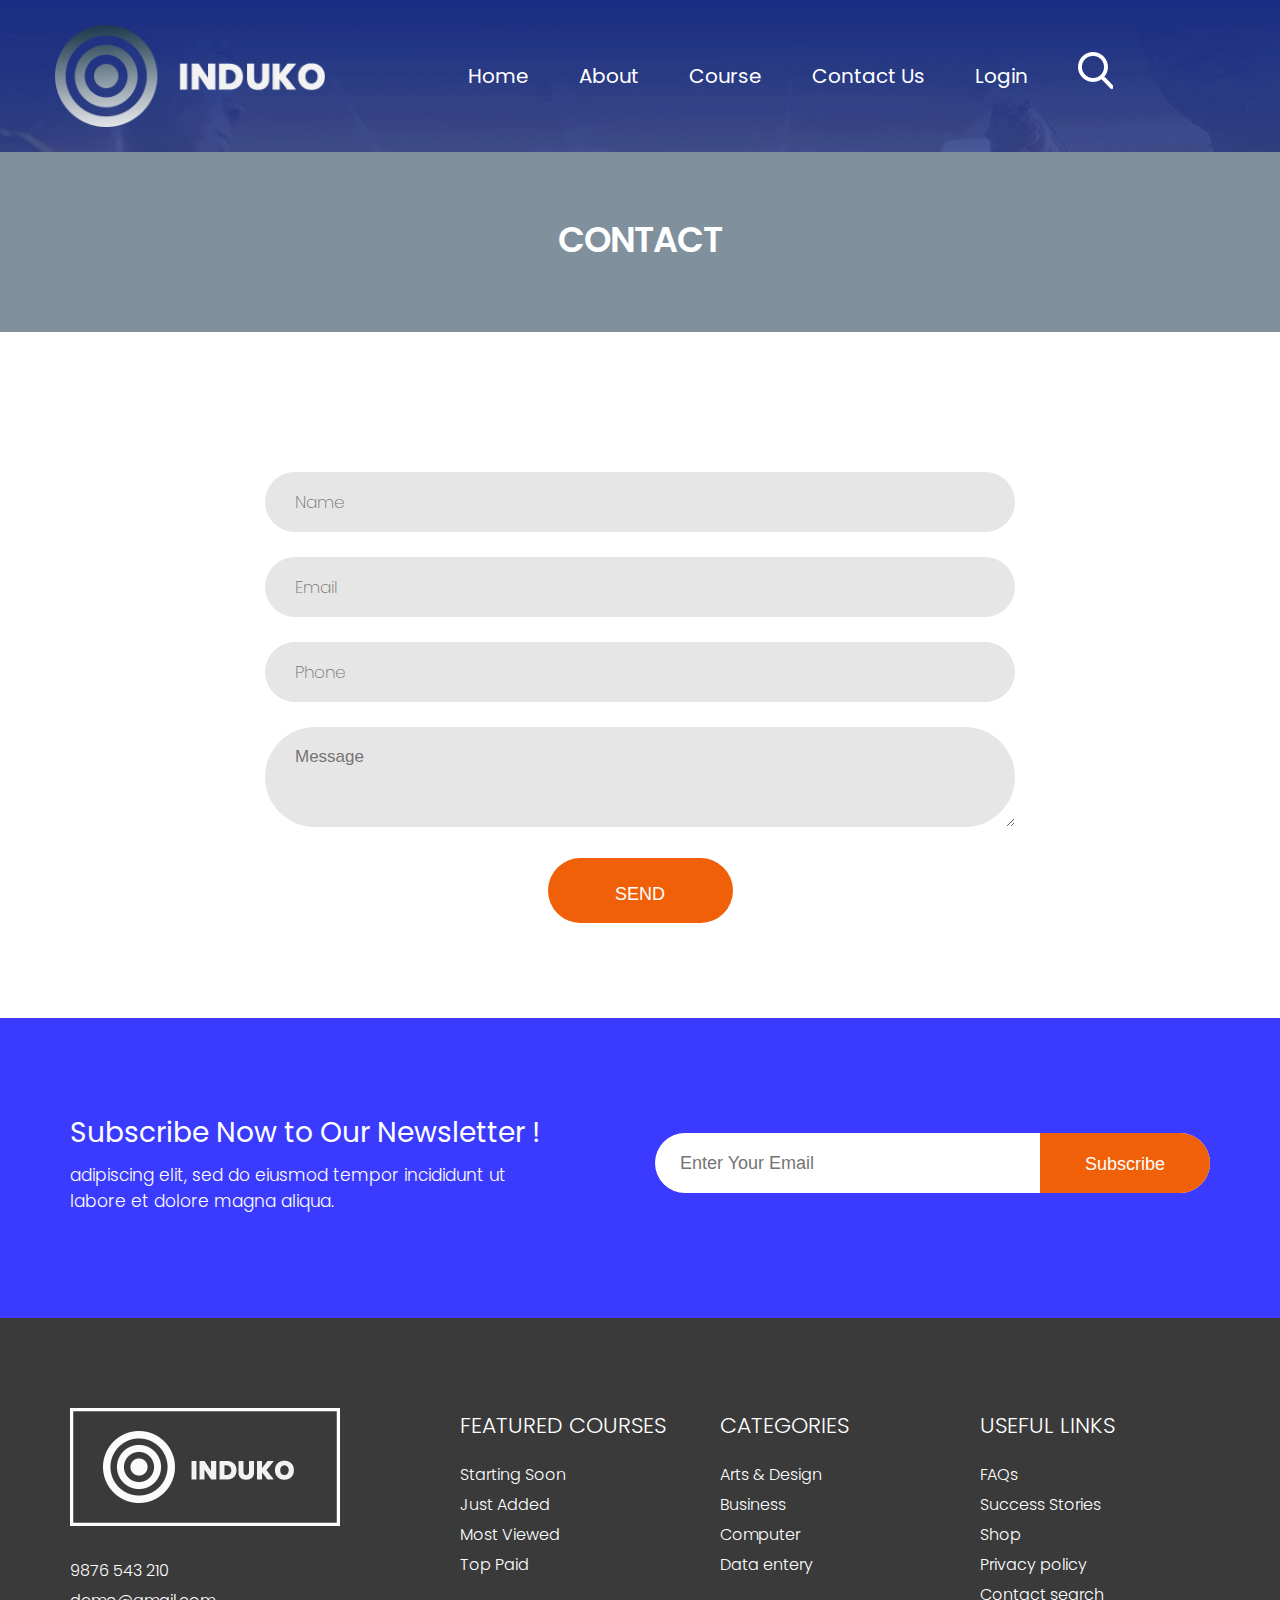
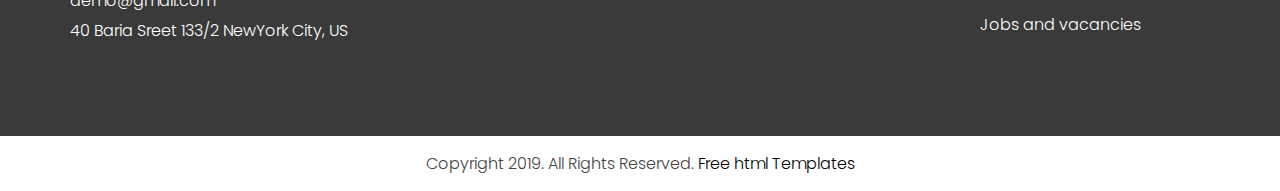
==== contact.html @ 30da967d "Add files via upload" ====
<!DOCTYPE html>
<html lang="en">
   <!-- Basic -->
   <meta charset="utf-8">
   <meta http-equiv="X-UA-Compatible" content="IE=edge">
   <!-- Mobile Metas -->
   <meta name="viewport" content="width=device-width, initial-scale=1, shrink-to-fit=no">
   <!-- Site Metas -->
   <title>Induko</title>
   <meta name="keywords" content="">
   <meta name="description" content="">
   <meta name="author" content="">
   <!-- site icon -->
   <link rel="icon" href="images/fevicon.png" type="image/png" />
   <!-- Bootstrap core CSS -->
   <link href="css/bootstrap.css" rel="stylesheet">
   <!-- FontAwesome Icons core CSS -->
   <link href="css/font-awesome.min.css" rel="stylesheet">
   <!-- Custom animate styles for this template -->
   <link href="css/animate.css" rel="stylesheet">
   <!-- Custom styles for this template -->
   <link href="style.css" rel="stylesheet">
   <!-- Responsive styles for this template -->
   <link href="css/responsive.css" rel="stylesheet">
   <!-- Colors for this template -->
   <link href="css/colors.css" rel="stylesheet">
   <!-- light box gallery -->
   <link href="css/ekko-lightbox.css" rel="stylesheet">
   <!--[if lt IE 9]>
   <script src="https://oss.maxcdn.com/libs/html5shiv/3.7.0/html5shiv.js"></script>
   <script src="https://oss.maxcdn.com/libs/respond.js/1.4.2/respond.min.js"></script>
   <![endif]-->
   </head>
   <body id="inner_page">
      <!-- header -->
      <header class="header">

        <div class="header_top_section">
           <div class="container">
              <div class="row">
               <div class="col-lg-3">
                  <div class="full">
                     <div class="logo">
                        <a href="index.html"><img src="images/logo.png" alt="#" /></a>
                     </div>
                  </div>
               </div>
               <div class="col-lg-9 site_information">
                  <div class="full">
                     <div class="main_menu">
                        <nav class="navbar navbar-inverse navbar-toggleable-md">
                           <button class="navbar-toggler" type="button" data-toggle="collapse" data-target="#cloapediamenu" aria-controls="cloapediamenu" aria-expanded="false" aria-label="Toggle navigation">
                           <span class="float-left">Menu</span>
                           <span class="float-right"><i class="fa fa-bars"></i> <i class="fa fa-close"></i></span>
                           </button>
                           <div class="collapse navbar-collapse justify-content-md-center" id="cloapediamenu">
                              <ul class="navbar-nav">
                                 <li class="nav-item active">
                                    <a class="nav-link" href="index.html">Home</a>
                                 </li>
                                 <li class="nav-item">
                                    <a class="nav-link color-aqua-hover" href="about.html">About</a>
                                 </li>
                                 <li class="nav-item">
                                    <a class="nav-link color-aqua-hover" href="course.html">Course</a>
                                 </li>
                                 <li class="nav-item">
                                    <a class="nav-link color-grey-hover" href="contact.html">Contact Us</a>
                                 </li>
                                 <li class="nav-item">
                                    <a class="nav-link color-grey-hover" href="contact.html">Login</a>
                                 </li>
                              </ul>
                              <ul class="navbar-nav">
                                 <li class="nav-item">
                                    <a class="nav-link" href="#"><img src="images/search_icon.png" alt="#" /></a>
                                 </li>
                              </ul>
                           </div>
                        </nav>
                     </div>
                  </div>
               </div>
            </div>
           </div>
        </div>

      </header>
      <!-- end header -->
      
      <!-- section -->
      <section class="main_full inner_page">
        <div class="container-fluid">
          <div class="row">
             <div class="full">
               <h3>Contact</h3>    
             </div>
          </div>
        </div>
      </section>
      <!-- end section -->
    
    <!-- section -->
     <section class="layout_padding section">
         <div class="container">
           <div class="row">
               <div class="col-md-12">
                  <div class="contact_section margin_top_30">
                     <div class="row">
                        <div class="col-md-8 offset-md-2">
                           <div class="form_cont">
                               <form action="index.html">
                                  <fieldset>
                                     <div class="field">
                                        <input type="text" name="name" placeholder="Name">
                                     </div>
                                     <div class="field">
                                        <input type="email" name="email" placeholder="Email">
                                     </div>
                                     <div class="field">
                                        <input type="text" name="phone" placeholder="Phone">
                                     </div>
                                     <div class="field">
                                        <textarea placeholder="Message"></textarea>
                                     </div>
                                     <div class="field center">
                                       <button>Send</button>
                                  </div></fieldset>
                               </form>
                           </div>
                        </div>
                     </div>
                  </div>
               </div>
            </div>
         </div>
      </section>
      <!-- end section -->
  
      <!-- section -->
      <section class="section blue_pattern_bg" style="background-color: #3b3bff;">
         <div class="container">
            <div class="row">
               <div class="col-md-6">
                  <div class="full">
                     <h4>Subscribe Now to Our Newsletter !</h4>
                     <p>adipiscing elit, sed do eiusmod tempor incididunt ut<br>labore et dolore magna aliqua.</p>
                  </div>
               </div>
               <div class="col-md-6">
                 <div class="form_subribe">
                    <form>
                       <input type="email" name="email" placeholder="Enter Your Email" />
                       <button>Subscribe</button>
                    </form>
                 </div>
               </div>
            </div>
         </div>
      </section>
      <!-- end section -->
     
      <!-- footer -->
      <footer class="footer layout_padding">
         <div class="container">
            <div class="row">

               <div class="col-md-4 col-sm-12">
                  <a href="index.html"><img class="img-responsive" src="images/logo_footer.png" alt="#" /></a>
                  <div class="footer_link_heading">
                     <div class="footer_menu margin_top_30">
                     <ul>
                        <li><a href="tel:9876543210">9876 543 210</a></li>
                        <li><a href="#">demo@gmail.com</a></li>
                        <li><a href="#">40 Baria Sreet 133/2 NewYork City, US</a></li>
                     </ul>
                  </div>
                  </div>
               </div>
               
               <div class="col-md-8">
                 <div class="row">
                    <div class="col-md-4 col-sm-12">
                  <div class="footer_link_heading">
                     <h3>FEATURED COURSES</h3>
                  </div>
                  <div class="footer_menu">
                     <ul>
                        <li><a href="#">Starting Soon</a></li>
                        <li><a href="#">Just Added</a></li>
                        <li><a href="#">Most Viewed</a></li>
                        <li><a href="#">Top Paid</a></li>
                     </ul>
                  </div>
               </div>

               <div class="col-md-4 col-sm-12">
                  <div class="footer_link_heading">
                     <h3>CATEGORIES</h3>
                  </div>
                  <div class="footer_menu">
                    <ul>
                       <li><a href="#">Arts & Design</a></li>
                       <li><a href="#">Business</a></li>
                       <li><a href="#">Computer</a></li>
                       <li><a href="#">Data entery</a></li>
                    </ul>
                  </div>
               </div>
               
               <div class="col-md-4 col-sm-12">
                  <div class="footer_link_heading">
                     <h3>USEFUL LINKS</h3>
                  </div>
                  <div class="footer_menu">
                    <ul>
                       <li><a href="#">FAQs</a></li>
                       <li><a href="#">Success Stories</a></li>
                       <li><a href="#">Shop</a></li>
                       <li><a href="#">Privacy policy</a></li>
                       <li><a href="#">Contact search</a></li>
                       <li><a href="#">Jobs and vacancies</a></li>
                    </ul>
                  </div>
               </div>
                 </div>
               </div>
               
            </div>
         </div>
      </footer>
      <div class="cpy">
        <div class="container">
           <div class="row">
             <div class="col-md-12">
               <p>Copyright 2019. All Rights Reserved.<a href="https://html.design/"> Free html Templates</a></p>
             </div>
           </div>
        </div>
      </div>
      <!-- end footer -->
      <!-- Core JavaScript
         ================================================== -->
      <script src="js/jquery.min.js"></script>
      <script src="js/tether.min.js"></script>
      <script src="js/bootstrap.min.js"></script>
      <script src="js/parallax.js"></script>
      <script src="js/animate.js"></script>
      <script src="js/ekko-lightbox.js"></script>
      <script src="js/custom.js"></script>
   </body>
</html>
---- style.css ----
/*-------------------------------------------------------------------
    File Name: style.css
-------------------------------------------------------------------*/

/*-------------------------------------------------------------------
    1.import file
-------------------------------------------------------------------*/

@import url('https://fonts.googleapis.com/css?family=Poppins:100,100i,200,200i,300,300i,400,400i,500,500i,600,600i,700,700i,800,800i,900,900i');
@import url('https://fonts.googleapis.com/css?family=Raleway:100,100i,200,200i,300,300i,400,400i,500,500i,600,600i,700,700i,800,800i,900,900i');

/*-------------------------------------------------------------------
    2.basic
-------------------------------------------------------------------*/

body {
    font-size: 14px;
    line-height: normal;
    background-color: #fff;
}

body {
    overflow-x: hidden;
}

* {
    margin: 0;
    padding: 0;
    box-sizing: border-box;
}

h1,
h2,
h3,
h4,
h5,
body,
p {
    font-family: 'Poppins', sans-serif;
}

h1,
h2,
h3,
h4,
h5,
h6 {
    font-weight: 700;
    color: #111428;
}

h1:hover a,
h2:hover a,
h3:hover a,
h4:hover a,
h5:hover a,
h6:hover a {
    color: #121212 !important;
}

h1 {
    font-size: 32px;
    line-height: 40px;
    margin-bottom: 23px
}

h2 {
    font-size: 50px;
    line-height: 55px;
    margin-bottom: 20px;
    color: #030101;
    font-weight: 700;
}

h3 {
    font-size: 35px;
    line-height: normal;
    margin-bottom: 17px;
    font-weight: 600;
    color: #111428;
    letter-spacing: -1px;
    line-height: 35px;
}

h4 {
    font-size: 19px;
    line-height: 29px;
    margin-bottom: 14px
}

h5 {
    font-size: 17px;
    line-height: 25px;
    margin-bottom: 11px
}

h6 {
    font-size: 16px;
    line-height: 24px;
    margin-bottom: 11px
}

a {
    color: #121212;
}

body,
p {
    color: #9f9f9f;
}

p {
    margin-bottom: 30px;
    font-size: 17px;
    line-height: normal;
    color: #444;
    font-weight: 300;
}

p.large {
    margin-bottom: 30px;
    font-size: 17px;
    line-height: 28px;
    color: #252626;
    font-weight: 300;
    margin-top: 5px;
}

ol,
ul {
    list-style: none;
    margin: 0;
}

a {
    text-decoration: none !important;
    color: #000;
}

.white_fonts p,
.white_fonts h1,
.white_fonts h2,
.white_fonts h3,
.white_fonts h4,
.white_fonts h5,
.white_fonts h6,
.white_fonts ul,
.white_fonts ul li,
.white_fonts ul li a,
.white_fonts ul i,
.white_fonts .post_info i,
.white_fonts div,
.white_fonts a.read_morem,
.white_fonts small {
    color: #fff !important;
}

.blockquote {
    border: 1px solid #e2e2e2 !important;
    background: #fff none repeat scroll 0 0;
    font-size: 1.1rem;
    font-style: italic;
    margin-bottom: 1.5rem;
    border-radius: 0 !important;
    padding: 2rem;
}

.check li:before {
    content: "\f06c";
    font-family: "FontAwesome";
    font-size: 16px;
    left: 0;
    padding-right: 8px;
    position: relative;
    top: 2px;
}

.check li {
    list-style: none;
    margin-bottom: 0.5rem;
}

.check li:last-child {
    margin-bottom: 0;
}

.check {
    margin-left: 0;
    padding-left: 0;
    margin: 0;
}


hr.invis {
    border: 0;
    margin: 2rem 0;
}

.margin_top_0 {
    margin-top: 0 !important;
}

.margin_top_10 {
    margin-top: 10px;
}

.margin_top_20 {
    margin-top: 20px;
}

.margin_top_30 {
    margin-top: 30px !important;
}

.margin_top_40 {
    margin-top: 40px;
}

.margin_top_50 {
    margin-top: 50px !important;
}

.margin_top_60 {
    margin-top: 60px;
}

.margin_top_70 {
    margin-top: 70px;
}

.margin_top_80 {
    margin-top: 80px;
}

.margin_top_90 {
    margin-top: 90px;
}

.margin_top_100 {
    margin-top: 100px;
}

.margin_bottom_0 {
    margin-bottom: 0 !important;
}

.margin_bottom_10 {
    margin-bottom: 10px;
}

.margin_bottom_20 {
    margin-bottom: 20px;
}

.margin_bottom_30 {
    margin-bottom: 30px;
}

.margin_bottom_40 {
    margin-bottom: 40px;
}

.margin_bottom_50 {
    margin-bottom: 50px;
}

.margin_bottom_60 {
    margin-bottom: 60px;
}

.margin_bottom_70 {
    margin-bottom: 70px;
}

.margin_bottom_80 {
    margin-bottom: 80px;
}

.margin_bottom_90 {
    margin-bottom: 90px;
}

.margin_bottom_100 {
    margin-bottom: 100px;
}

.span1,
.span2,
.span3,
.span4,
.span5,
.span6,
.span7,
.span8,
.span9,
.span10 {
    padding: 0 15px;
    float: left;
    min-height: 25px;
}

.border_radius_0 {
    border-radius: 0 !important;
}

.span1 {
    width: 10%;
}

.span2 {
    width: 20%;
}

.span3 {
    width: 30%;
}

.span4 {
    width: 40%;
}

.span5 {
    width: 50%;
}

.span6 {
    width: 60%;
}

.span7 {
    width: 70%;
}

.span8 {
    width: 80%;
}

.span9 {
    width: 90%;
}

.span10 {
    width: 100%;
}

.center {
    justify-content: center;
    display: flex;
}

.full {
    width: 100%;
    float: left;
}

.only_md_display {
    display: none;
}

.cpy p {
    margin: 0;
}

.cpy p {
    margin: 15px 0;
    text-align: center;
    font-size: 16px;
    font-weight: 300;
}

.margin_bottom_0 {
    margin-bottom: 0 !important; 
}

a:focus, a:hover {
    color: #06389e;
    text-decoration: underline;
}

button {
    cursor: pointer;
}

button.navbar-toggler .fa-close {
    display: none;
}

button.navbar-toggler[aria-expanded="false"] .fa-bars {
    display: block;
}

button.navbar-toggler[aria-expanded="true"] .fa-close {
    display: block;
}

button.navbar-toggler[aria-expanded="true"] .fa-bars {
    display: none;
}

.footer_menu ul li {
    font-size: 16px;
    line-height: 30px;
}

.footer_menu ul li a {
    color: #fff;
    font-weight: 300;
}

.field input {
    width: 100%;
    margin-top: 10px;
    border: none;
    min-height: 45px;
    padding: 0 20px;
    line-height: 45px;
    font-size: 15px;
    font-family: 'Poppins', sans-serif;
}

.form_cont form {
    width: 100%;
}

.form_cont form input {
    width: 100%;
    border-radius: 200px;
    height: 60px;
    padding: 10px 30px;
    background: #e7e6e6;
    font-size: 17px;
    color: #929292;
    font-weight: 200;
    border: none;
    margin: 20px 0 0 0;
}

.form_cont form textarea {
    width: 100%;
    border-radius: 200px;
    height: 100px;
    padding: 20px 30px;
    background: #e7e6e6;
    font-size: 17px;
    color: #929292;
    border: none;
    font-weight: 200;
    margin: 20px 0 0 0;
}

.form_cont button {
    width: 185px;
    background: #f06008;
    border: none;
    color: #fff;
    height: 65px;
    font-size: 18px;
    font-weight: 300;
    border-radius: 100px;
    line-height: 72px;
    text-transform: uppercase;
    margin-top: 20px;
}

.padding_bottom_0 {
    padding-bottom: 0 !important;
}

.padding-left_0 {
    padding-left: 0;
}

.blog_detail h3 {
    text-transform: none;
    font-weight: 500;
    line-height: 32px;
    margin-bottom: 20px;
    text-align: justify;
}

.form_contact_main .field {
    width: 50%;
    float: left;
    padding: 0 5px;
}

.half_grey_section {
    background: #252525;
}

.br_single_blog_2 {
    float: left;
    width: 100%;
    margin: 15px 0;
}

.br_single_blog_2 hr {
    border-top: 2px dotted #d3d3d3;
    margin-top: 25px;
    margin-bottom: 25px;
}

.layout_padding_grey_half {
    padding: 80px 105px 80px 90px;
    text-align: center;
}

.layout_padding {
    padding: 90px 0;
}

.width_50 {
    width: 50%;
}

.ekko-lightbox-nav-overlay a {
    opacity: 1 !important;
}

.ekko-lightbox .modal-content {
    box-shadow: none !important;
    border: solid #fff 4px;
}

.modal-backdrop.show {
    opacity: 0.7;
}

.text_align_center {
    text-align: center;
}

.field {
    float: left;
    width: 100%;
    margin-bottom: 5px;
}

.field label {
    float: left;
    width: 36%;
    font-size: 14px;
    font-weight: 500;
    color: #000000;
    margin: 0;
    min-height: 40px;
    line-height: 40px;
}

.custom_field {
    float: right;
    width: 64%;
    background: #f8f8f8;
    border: solid #e1e1e1 1px;
    min-height: 40px;
    border-radius: 5px;
    color: #000;
    font-size: 14px;
    padding: 5px 15px;
}

.field label {
    float: left;
    width: 36%;
    font-size: 14px;
    font-weight: 500;
    color: #000000;
    margin: 0;
    min-height: 40px;
    line-height: 40px;
}

.form_full label {
    width: 100%;
}

form#commant_form div.field textarea.custom_field {
    margin-bottom: 10px;
}

.form_full textarea {
    min-height: 100px;
    width: 100%;
}

.border-radius_0 {
    border-radius: 0 !important;
}

.form_full input,
.form_full select {
    width: 100%;
    height: 50px;
}

.main_full.inner_page {
    background: #80909c;
    text-align: center;
    min-height: 180px;
}

.main_full.inner_page h3 {
    color: #fff;
    margin: 0;
    font-weight: 600;
    text-transform: uppercase;
    line-height: 175px;
    text-align: center;
}

.small_heading.main-heading {
    margin-bottom: 20px;
    width: 100%;
}

.small_heading.main-heading h2 {
    font-size: 20px;
    margin-bottom: 5px;
    font-weight: 600;
}

.main-heading::after {
    width: 30px;
    height: 4px;
    background: #feb61a;
    content: "";
    margin: 0;
    display: block;
    position: relative;
}

.slide_cont {
    position:
     absolute;
    top: 415px;
    width: 100%;
}

.product_section {
    position: relative;
    z-index: 1;
}

.slider_banner img {
    width: 100%;
}

.slider_banner {
    position: relative;
    text-align: center;
}

.slide_cont {
    position: absolute;
    top: 415px;
}

.slide_cont h3 {
    color: #fff;
    font-size: 70px;
    letter-spacing: -2px;
    margin: 0 0 60px 0;
    font-weight: 700;
}

.slider_cont_inner {

    width: 1085px;
    text-align: center;
    margin: 0 auto;

}

.slider_cont_inner p {

    color: #fff;
    font-size: 21px;

}

.time_table ul li {
    font-size: 21px;
    color: #000;
    float: left;
}

.time_table {
    background: rgba(255,255,255,.85);
    margin-top: 110px;
    min-height: 560px;
    padding: 30px;
}

.blue_bt {
    width: 265px;
    height: 65px;
    background: #0e24cb;
    color: #fff;
    text-align: center;
    line-height: 65px;
    font-size: 20px;
    font-weight: 400;
    margin: 45px auto 0;
    display: flex;
    justify-content: center;
}

.blue_bt:hover,
.blue_bt:focus {
   background: #111;
   color: #fff;
   transition: ease all 0.5s;
}

.cours + h3 {
    margin-top: 30px;
    font-size: 28px;
}

.cours img {
    max-width: 100%;
}

.cours_timging_bg {
    min-height: 480px;
    width: 100%;
    margin-top: 50px;
}

.theme_color_text {
    color: #06389e;
}

.testimonial h3 {
    font-size: 40px;
    font-weight: 400;
    margin-top: 30px;
}

.testimonial h3 small {
    font-size: 22px;
    font-weight: 400;
    line-height: normal;
}

.testimonial h4 {
    font-size: 30px;
    font-weight: 500;
    margin-bottom: 20px;
}

body#inner_page header.header {
    background-image: url('images/slider_img.png');
    background-size: 100% auto;
    position: relative;
}

.blue_pattern_bg {
    background-image: url('images/blue_bg.png');
    background-attachment: fixed;
    background-position: center center;
    min-height: 300px;
    padding: 100px 0 0;
}

.blue_pattern_bg h4 {
    color: #fff;
    font-size: 28px;
    font-weight: 400;
    margin-bottom: 15px;
}

.blue_pattern_bg p {
    margin: 0 !important;
    color: #fff;
}

.form_subribe input {
    width: 100%;
    background: #fff;
    border: none;
    height: 60px;
    padding: 0 170px 0 25px;
    font-size: 18px;
    line-height: 60px;
}

form {
    position: relative;
}

.form_subribe button {
    background: #f06008;
    border: none;
    color: #fff;
    float: right;
    position: absolute;
    right: 0;
    top: 0;
    width: 170px;
    height: 60px;
    font-size: 18px;
    font-weight: 400;
    line-height: 62px;
}

.form_subribe {
    border-radius: 75px;
    overflow: hidden;
    margin-top: 15px;
}

.footer {
    background: #3a3a3a;
}

.footer_link_heading h3 {
    color: #fff;
    font-size: 22px;
    font-weight: 300;
    letter-spacing: 0;
}

.footer_menu ul {
    list-style: none;
}


/**---- Style the tab ----**/

.tab-details {
    float: right;
    padding: 2rem 0;
    width: 80%;
    background-color: #ffffff;
}

.tab-details .blog-meta h4 {
    font-size: 14px;
    margin: 0;
    padding: 0.5rem 0 0;
    line-height: 1.4;
}

div.tab {
    float: left;
    padding: 2rem 0;
    width: 20%;
    position: static;
    height: 100%;
    background-color: #121212;
}

div.tab button {
    display: block;
    background-color: inherit;
    color: black;
    padding: 0.9rem 1rem 0.7rem;
    width: 100%;
    border: 0;
    outline: none;
    text-align: right;
    cursor: pointer;
    -webkit-transition: all .3s ease-in-out;
    -moz-transition: all .3s ease-in-out;
    -ms-transition: all .3s ease-in-out;
    -o-transition: all .3s ease-in-out;
    transition: all .3s ease-in-out;
    font-size: 14px;
    font-weight: 400;
    border-bottom: 0 solid #303030;
    line-height: 1;
    text-transform: capitalize;
}

div.tab button:hover,
div.tab button.active {
    background-color: #ffffff;
    border-right: 0 solid #303030;
    border-bottom: 0 solid #303030;
    border-left: 0 solid #303030;
}

div.tab button:hover {
    border-top: 0;
}

.tabcontent {
    padding: 0 2rem;
    display: none;
}

.tabcontent.active {
    display: block;
}


/* Style the topbar-section */

.topsocial .fa {
    margin-right: 0.5rem;
    font-size: 15px;
}

.topbar-section {
    display: block;
    position: relative;
    background-color: #1d1d1d;
    padding: 0.8rem 2rem;
    font-size: 14px;
}

.blog-list-widget .w-100,
.footer,
.header .dropdown-item,
.header .dropdown-item:hover,
.header .dropdown-item:focus,
div.tab button,
.topbar-section,
.topbar-section a {
    color: rgba(255, 255, 255, 1) !important;
}

div.tab button:hover,
div.tab button.active,
.topbar-section a:focus,
.topbar-section a:hover {
    color: rgba(255, 255, 255, 1) !important;
}

.topbar-section .list-inline {
    margin: 0;
    padding: 0;
}

.topbar-section .tooltip-inner {
    margin-top: 10px !important;
}

.topbar-section .list-inline-item {
    padding: 0 0 0 0.5rem !important;
}

.custom-select {
    border: 1px solid #e2e2e2;
    border-radius: 0;
    color: #464a4c;
    display: inline-block;
    font-size: 12px;
    font-weight: lighter;
    line-height: 1.25;
    max-width: 100%;
    min-height: 45px;
    outline: medium none;
    width: 100%;
}

.table-bordered thead td,
.table-bordered thead th {
    border: 0 none;
}

.page-title {
    position: relative;
    padding: 3rem 0 3rem;
}

.page-title h1 {
    font-size: 34px;
    margin-bottom: 0;
    font-weight: bold;
}

.page-title p {
    font-size: 18px;
    margin-bottom: 0;
    padding-bottom: 0;
}

.breadcrumb-item {
    display: inline;
    text-transform: uppercase;
    letter-spacing: 1px;
    font-size: 11px;
    float: none;
}

.breadcrumb {
    margin-top: 1.6em;
    background-color: transparent;
    border-radius: 0;
    list-style: outside none none;
    margin-bottom: 0;
    padding: 0;
}

.withoutdesc .breadcrumb {
    margin-top: 0;
    line-height: 1;
}

.withbg {
    background: rgba(0, 0, 0, 0) url("images/slider_bg.png") no-repeat scroll center bottom;
    height: 245px;
    position: absolute;
    top: 30px;
    width: 100%;
    left: 0;
    right: 0;
    text-align: center;
    margin: auto;
}

select.form-control:not([size]):not([multiple]) {
    color: #767676;
}

.form-control::-webkit-input-placeholder {
    color: #767676;
    opacity: 1;
}

.form-control::-moz-placeholder {
    color: #767676;
    opacity: 1;
}

.form-control:-ms-input-placeholder {
    color: #767676;
    opacity: 1;
}

.form-control::placeholder {
    color: #767676;
    opacity: 1;
}

a {
    text-decoration: none !important
}

.entry {
    position: relative;
}

.entry:hover .magnifier {
    top: 0;
}

.magnifier {
    position: absolute;
    top: 500px;
    left: 0;
    bottom: 0;
    right: 0;
    opacity: 0;
    -webkit-transition: all .3s ease-in-out;
    -moz-transition: all .3s ease-in-out;
    -ms-transition: all .3s ease-in-out;
    -o-transition: all .3s ease-in-out;
    transition: all .3s ease-in-out;
    -webkit-transform: scale(1);
    -moz-transform: scale(1);
    -ms-transform: scale(1);
    -o-transform: scale(1);
    transform: scale(1);
}

.pager p {
    color: #222222;
    padding-bottom: 0;
    margin-bottom: 0;
}

.pager a,
.magni-like a {
    color: #999999;
}

.magni-desc h4 {
    color: #ffffff;
    text-transform: capitalize;
    font-size: 21px;
    padding-bottom: 5px;
    margin-bottom: 0;
}

.magni-desc a {
    color: #ffffff;
}

.magni-desc small {
    opacity: 1;
    color: #ffffff;
    font-size: 12px;
    text-transform: uppercase;
}

.magni-desc {
    position: absolute;
    bottom: 20%;
    margin: -25px auto;
    text-align: center;
    left: 0;
    right: 0;
}

.with-desc .magnifier {
    left: 0;
    background-color: rgba(0, 0, 0, 0.5);
    right: 0;
    bottom: 0;
    top: 0 !important;
}

.with-desc h4 {
    padding: 10px 0 0;
    margin-bottom: 0;
    font-size: 19px;
}

.with-desc small {
    display: block;
    font-size: 11px;
    letter-spacing: 1px;
    text-transform: uppercase;
}

.about_dottat {
    background: url('images/dottet_bg.png');
    background-size: cover;
    background-position: center bottom;
}

/*-------------------------------------------------------------------
    3.header
-------------------------------------------------------------------*/

.header {
    padding: 0;
    margin-top: 0;
    position: absolute;
    z-index: 2;
    width: 100%;
    top: 0;
    background: transparent;
}

.navbar-inverse {
    padding: 0;
    z-index: 1;
}

.navbar-inverse .navbar-nav .nav-link, .navbar-nav .nav-link {
    font-size: 20px;
    font-weight: 400;
    line-height: normal;
    color: #fff;
    letter-spacing: 0px;
    transition: ease all 0.5s;
}

header .main_menu .nav-item.active a.nav-link {
    color: #fff !important;
}

.dropdown-toggle::after {
    display: inline-block;
    width: auto;
    height: auto;
    margin-left: 0.2em;
    margin-top: 0rem;
    vertical-align: middle;
    content: "\f107";
    border: 0;
    font-family: 'FontAwesome';
}

.navbar-toggleable-md .navbar-nav .nav-link {
    padding: 22px 25px 22px ;
}

.header-section {
    padding: 2rem 0 4rem;
    background-color: #ffffff;
}

.logo img {
    max-width: 324px;
    max-width: 100%;
    margin: auto;
    text-align: center;
    display: block;
}

.navbar-nav {
    margin: 0;
}

.header .dropdown-menu {
    box-shadow: none;
    border-radius: 0;
    min-width: 240px;
    border: 0;
    margin-top: 0 !important;
    border-color: #edeff2;
    background-color: #121212;
}

.header .dropdown-item {
    text-transform: capitalize;
    font-size: 14px;
    padding: 10px 1.5rem;
    background-color: #111428;
    font-weight: 300;
}

.header .dropdown ul li:last-child {
    border-bottom: 0;
}

.header .dropdown-item span {
    position: absolute;
    right: 20px;
    top: 2px;
}

.header .container-fluid {
    max-width: 1240px;
}

.header-section {
    margin-bottom: 0;
}

.header .container {
    padding-left: 0;
    padding-right: 0;
}

.heading_s2 {
    margin-bottom: 50px;
}

.topmenu i {
    padding-right: 0.3rem;
}

.menu-large {
    overflow: hidden;
    position: static !important;
}

.dropdown-menu.megamenu {
    left: 0;
    right: 0;
    margin-top: 10px !important;
    width: 100%;
    background-color: #121212 !important;
}

.dropdown-menu .fa.fa-angle-right {
    position: absolute;
    right: 0px;
    top: 10px;
}

.dropdown-menu .dropdown-menu {
    margin-top: 0 !important
}

.mega-menu-content {
    position: relative;
    padding: 0;
    margin: 0 -10px;
    background-color: #121212;
}

/**---- header top ----**/

.header_top_section {
    min-height: auto;
}

/**---- logo ----**/

.logo {
    float: left;
    margin-top: 25px;
    margin-bottom: 25px;
}

.site_information {
    padding-top: 25px;
}

.site_information ul {
    padding: 0;
    list-style: none;
    margin: 14px 0 0;
    float: right;
    width: auto;
}

.site_information ul + ul {
    margin-top: 5px;


.site_information ul li {
    margin-left: 0;
}

.site_information ul li {
    float: left;
}

.site_information ul li span.infor_text {
    font-size: 15px;
    color: #111428;
    font-weight: 300;
    line-height: 20px;
}

.site_information ul li span.infor_text strong {
    font-weight: 700;
}

.site_information ul li span.icon_img {
    margin-right: 15px;
    display: flex;
    justify-content: center;
    align-items: center;
}

/**---- header bottom section ----**/

.header_bottom_section {
    min-height: 70px;
    background: #fff;
}

.header_bottom_section .main_menu {
    float: left;
    padding-left: 0;
}

/**---- search bar menu ----**/

.header_bottom_section .search_bar {
    float: right;
    width: 275px;
    height: 70px;
    background: #111428;
}

.header_bottom_section .search_bar {
    float: right;
    width: 280px;
    height: 70px;
    background: #eaeaea;
    padding: 21px 25px;
}

.header_bottom_section .search_bar form {
    float: left;
    width: 100%;
}

.header_bottom_section .search_bar form input.search_field {

    width: 100%;
    padding: 0;
    border: none;
    height: 25px;
    color: #757474 !important;
    background: #eaeaea;
    font-weight: 200;
    font-family: 'Poppins', sans-serif;
    font-size: 17px;
    letter-spacing: 0px;

}


.header_bottom_section .search_bar form input.search_field:focus {
    box-shadow: none !important;
}

.header_bottom_section .search_bar form button {
    position: absolute;
    width: 25px;
    padding: 0;
    background: transparent;
    border: none;
    color: #757474;
    font-size: 21px;
    right: 32px;
    cursor: pointer;
}

.header_bottom_section .search_bar ::placeholder {
    color: #bab6b6;
    opacity: 1;
}

.site_information ul li, .site_information ul li a {
    font-size: 16px;
    color: #eaeaea;
    font-weight: 300;
}

/*-------------------------------------------------------------------
    4.section
-------------------------------------------------------------------*/

.img-responsive {
    max-width: 100%;
}

.padding_bottom_0 {
    padding-bottom: 0 !important;
}

.padding_top_0 {
    padding-bottom: 0 !important;
}

.section {
    position: relative;
    display: block;
    padding: 4rem 0;
    background-color: #ffffff;
}

.white_bg {
    background: #fff;
}

.page-title {
    padding: 8rem 0 5.4rem !important;
    margin-top: -2.6rem;
}

.page-title p {
    padding-top: 1rem;
    padding-bottom: 0;
    margin-bottom: 0;
}

.page-title p,
.page-title h1 {
    color: #ffffff !important;
}

.parallax {
    background-attachment: fixed;
    background-position: 50% 0;
    background-repeat: no-repeat;
    height: 100%;
    position: relative;
    -webkit-background-size: cover;
    -moz-background-size: cover;
    -o-background-size: cover;
    background-size: cover;
}

.parallax.parallax-off {
    background-attachment: scroll !important;
    display: block;
    height: 100%;
    min-height: 100%;
    overflow: hidden;
    position: relative;
    background-position: top center;
    width: 100%;
}

.no-scroll-xy {
    overflow: hidden !important;
    -webkit-transition: all .4s ease-in-out;
    -moz-transition: all .4s ease-in-out;
    -ms-transition: all .4s ease-in-out;
    -o-transition: all .4s ease-in-out;
    transition: all .4s ease-in-out;
}

.tagline p {
    font-style: italic;
    font-size: 16px;
}

.tagline h3 {
    font-size: 31px;
    margin: 0 0 1.8rem;
    padding: 0;
}

.section-title {
    display: block;
    position: relative;
    margin-bottom: 3rem
}

.section-title h3 {
    z-index: 1;
    font-size: 30px;
    position: relative;
    font-weight: bold;
    text-transform: capitalize;
}

.section-title .lead {
    font-size: 18px;
    margin-bottom: 0;
    font-style: italic;
    padding: 0;
    margin-top: 1rem
}

.section-title h3 .font-backend {
    bottom: -40px;
    color: #f2f2f2;
    font-family: Cochin;
    font-size: 140px;
    height: 80px;
    left: 0;
    line-height: 80px;
    opacity: 0.1;
    position: absolute;
    right: 0;
    z-index: -1;
}

.tagline-message h3 {
    padding: 0;
    font-size: 34px;
    margin: 0;
    line-height: 1.5;
    color: #ffffff;
    font-weight: bold;
}

.nopadtop {
    padding-top: 0 !important;
}

.box {
    background-color: #ffffff;
    padding: 2rem;
    position: relative;
    z-index: 11;
}

.box:hover img {
    top: -10px;
}

.box p {
    padding: 0;
    margin-bottom: 1rem;
}

.box img {
    margin-bottom: 1.5rem;
    display: block;
    line-height: 1;
    width: 60px;
    height: 82px;
    min-height: 82px;
    top: 0;
    position: relative;
    -webkit-transition: all .3s ease-in-out;
    -moz-transition: all .3s ease-in-out;
    -ms-transition: all .3s ease-in-out;
    -o-transition: all .3s ease-in-out;
    transition: all .3s ease-in-out;
}

.box h4 {
    font-size: 18px;
    text-transform: capitalize;
    font-weight: bold;
    margin-bottom: 1rem;
    padding: 0;
}

.m30 {
    margin-top: -60px;
}

.p120 {
    padding-bottom: 6.6rem;
    padding-top: 4rem;
}

.yellow_bg {
    background: #feb61a;
}

.pettr {
    background-image: url(images/yellow_pettr.png);
    background-position: center center;
}

p.large_1 {
    font-size: 17.5px;
    color: #111428;
    line-height: 28px;
    letter-spacing: -0.5px;
    margin: 0 0 10px 0;
}

.form_contact_main button {
    margin-top: 30px;
    background: #111428;
    color: #fff;
    border: none;
    font-weight: 500;
    font-size: 16px;
    padding: 12px 45px;
    border-radius: 5px;
    transition: ease all 0.2s;
}

.form_contact_main button:hover,
.form_contact_main button:focus {
    background: #feb61a;
    color: #111428;
}

/*-------------------------------------------------------------------
    5.sidebar
-------------------------------------------------------------------*/

.sidebar .widget {
    background-color: #ffffff;
    padding: 2rem;
    margin-bottom: 2rem;
}

.header .widget p {
    margin-bottom: 1rem;
}

.header .form-control {
    height: 40px !important;
    font-size: 13px !important;
    margin-bottom: 15px !important
}

.header .button--isi {
    padding: 10px 30px !important;
}

.header .blog-list-widget .mb-1 {
    color: #121212;
}

.header .blog-list-widget img {
    margin-right: 1rem;
    max-width: 72px;
    margin-top: 5px;
}

.header .blog-list-widget small {
    color: #aaaaaa;
}

.header .blog-list-widget .w-100 {
    display: block;
    margin-bottom: 5px;
}

.header .instagram-wrapper a {
    border-color: #ffffff;
    margin-left: -5px;
    margin-right: 5px;
}

.header .widget-title {
    margin: 0 0 1.3rem;
    font-size: 16px;
    padding: 0 !important;
}

.sidebar .instagram-wrapper a {
    border-color: #ffffff;
    border-width: 3px;
}

.category-widget ul {
    margin: 0;
    padding: 0;
    list-style: none;
}

.category-widget li {
    padding: 0.3rem;
    border-bottom: 1px dashed #e2e2e2;
}

.category-widget li:first-child {
    border-top: 1px dashed #e2e2e2;
}

.sidebar .blog-list-widget .mb-1 {
    color: #121212;
    font-size: 15px;
    font-weight: 600;
}

.sidebar small {
    color: #9f9f9f;
}

.tag-widget a {
    background-color: #111111;
    border-radius: 0;
    display: inline-block;
    color: #ffffff !important;
    margin: 0 0.3rem 0.3rem 0;
    line-height: 1;
    font-size: 13px;
    padding: 0.5rem 0.6rem;
    text-transform: capitalize;
}

.search-form {
    position: relative;
}

.search-form .form-control {
    border-right: 0 none;
    margin: 0;
    border: 1px solid #e2e2e2;
    border-radius: 0;
    font-size: 13px;
    font-weight: lighter;
    min-height: 45px;
}

.side_bar_search {
    padding-top: 10px;
}

.side_bar_blog .input-group {
    background: #f8f8f8;
    width: 100%;
    border-radius: 50px;
    height: 50px;
}

.product_catery .row.margin_bottom_20_all {
    float: left;
    width: 100%;
}

.side_bar_blog .input-group input.form-control {
    background: transparent;
    border: none;
    box-shadow: none;
    padding: 15px 20px;
    height: auto;
    font-size: 14px;
}

.side_bar_blog .input-group span.input-group-addon {
    border: none;
    background: transparent;
    padding: 10px 20px;
}

.side_bar_blog .input-group span.input-group-addon button {
    background: transparent;
    border: none;
    font-size: 15px;
    color: #000000;
}

/*-------------------------------------------------------------------
    6.pages
-------------------------------------------------------------------*/

.standard-page {
    padding: 3rem;
    background-color: #ffffff;
}

.standard-page .float-left {
    margin-bottom: 0.5rem;
    margin-right: 1.5rem;
    margin-top: 0.5rem;
}

.standard-page .float-right {
    margin-bottom: 0.5rem;
    margin-left: 1.5rem;
    margin-top: 0.5rem;
}

.notfound {
    padding: 4rem 0;
}

.notfound h2 {
    font-family: Comic Sans MS;
    font-size: 140px;
    padding: 0 0 1.7rem;
    margin: 0;
    line-height: 1;
    font-weight: bold;
}

.notfound h3 {
    font-size: 40px;
    padding: 0;
    margin: 0;
}

.notfound p {
    padding: 2rem 0 1.4rem;
    margin-bottom: 0;
}

.product_blog {
    background: #eaeaea;
    padding: 25px;
}

.product_blog img {
    width: 100%;
}

.product_blog h3 {
    margin: 25px 0 0 0;
    font-size: 20px;
    width: 100%;
    text-align: center;
    color: #202120;
    font-weight: 500;
}

/*-------------------------------------------------------------------
    7.blog
-------------------------------------------------------------------*/

.related-posts .col-lg-6 {
    margin-bottom: 0 !important
}

.user_name {
    font-size: 18px;
    font-weight: bold;
    padding: 0;
}

.comments-list .media-right,
.comments-list small {
    color: #999 !important;
    font-size: 11px;
    letter-spacing: 2px;
    margin-top: 5px;
    padding-left: 10px;
    text-transform: uppercase;
}

.comments-list .media {
    padding: 10px;
    margin-bottom: 15px;
}

.media-body .btn-primary {
    padding: 5px 10px !important;
    font-size: 11px !important;
}

.last-child {
    margin-bottom: 0 !important;
}

.comments-list img {
    max-width: 80px;
    margin-right: 30px;
}

.related-articles .blog-box {
    margin-bottom: 0;
}

.custom-title {
    padding: 0;
    margin: 0 0 2rem;
    font-size: 21px;
}

.authorbox h4 {
    margin: 0 0 0.9rem;
}

.authorbox .fa {
    color: #aaaaaa;
    margin-right: 0.5rem
}

.authorbox p {
    margin-bottom: 1rem;
}

.single-blog-meta {
    margin: 1rem 0 1.4rem;
}

.page-link {
    background-color: #121212;
    border: 0 none;
    border-radius: 0 !important;
    color: #fff;
    display: block;
    line-height: 1.25;
    margin-left: 0;
    margin-right: 6px;
    padding: 0.5rem 0.75rem;
    position: relative;
}

.blog-grid .col-xs-12 {
    margin-bottom: 2rem
}

.blog-box {
    padding: 0rem;
    background-color: #ffffff;
}

.shop-media,
.post-media {
    display: block;
    position: relative;
    overflow: hidden;
}

.shop-media img,
.post-media img {
    width: 100%;
}

.magnifier .fa {
    color: #ffffff !important;
}

.magnifier {
    position: absolute;
    top: 0;
    right: 0;
    bottom: 0;
    left: 0;
    opacity: 0;
    visibility: hidden;
    background-color: rgba(0, 0, 0, 0.2);
    -webkit-transition: all .3s ease-in-out;
    -moz-transition: all .3s ease-in-out;
    -ms-transition: all .3s ease-in-out;
    -o-transition: all .3s ease-in-out;
    transition: all .3s ease-in-out;
}

.entry {
    position: relative;
    overflow: hidden;
}

.hovereffect {
    position: absolute;
    top: 0;
    opacity: 0;
    left: 0;
    right: 0;
    bottom: 0;
    background-color: rgba(0, 0, 0, 0.2);
    -webkit-transition: all .3s ease-in-out;
    -moz-transition: all .3s ease-in-out;
    -ms-transition: all .3s ease-in-out;
    -o-transition: all .3s ease-in-out;
    transition: all .3s ease-in-out;
    zoom: 1;
    filter: alpha(opacity=0);
    opacity: 0.5;
    background: -moz-linear-gradient(0deg, rgba(0, 0, 0, 1) 0%, rgba(0, 0, 0, 0.1) 20%);
    background: -webkit-linear-gradient(0deg, rgba(0, 0, 0, 1) 0%, rgba(0, 0, 0, 0.1) 20%);
    background: linear-gradient(0deg, rgba(0, 0, 0, 1) 0%, rgba(0, 0, 0, 0.1) 20%);
    filter: progid: DXImageTransform.Microsoft.gradient( startColorstr='#121212', endColorstr='#12121200', GradientType=1);
}

.entry:hover .magnifier {
    visibility: visible;
    zoom: 1;
    filter: alpha(opacity=100);
    opacity: 1;
}

.shop-media:hover .hovereffect span::before,
.shop-media:hover .hovereffect,
.post-media:hover .hovereffect span::before,
.post-media:hover .hovereffect {
    visibility: visible;
    zoom: 1;
    filter: alpha(opacity=100);
    opacity: 1;
}

.post-bottom {
    border-top: 1px dashed #e2e2e2;
    padding-top: 1rem;
}

.blog-desc {
    padding: 2rem 2rem 1.5rem;
}

.blog-desc h4 {
    font-size: 21px;
}

.cat-title {
    display: block;
    font-size: 12px;
    margin: 0;
    padding: 0;
    line-height: 1;
    letter-spacing: 1px;
    text-transform: uppercase;
}

.blog-desc h4 {
    margin: 0;
    font-weight: 600;
    padding: 1rem 0 0;
}

.blog-desc p {
    padding-bottom: 0
}

.blog-meta {
    display: block;
    font-style: italic;
    margin: 0.7rem 0 0.6rem;
}

.readmore {
    font-size: 12px;
    font-weight: 500;
    line-height: 1;
    letter-spacing: 1px;
    text-transform: uppercase;
}

.readmore:after {
    content: "\f1bb";
    font-family: "FontAwesome";
    font-size: 14px;
    left: 0;
    padding-left: 8px;
    opacity: 0;
    visibility: hidden;
    position: relative;
}

.blog-box:hover .readmore:after,
.box:hover .readmore:after {
    opacity: 1;
    visibility: visible;
}

/*-------------------------------------------------------------------
    8.others
-------------------------------------------------------------------*/

.loader {
    display: block;
    margin: 20px auto 0;
}

#preloader {
    width: 100%;
    height: 100%;
    top: 0;
    right: 0;
    bottom: 0;
    left: 0;
    background: #111;
    z-index: 11000;
    position: fixed;
    display: flex;
    justify-content: center;
    align-items: center;
}

.preloader {
    position: relative;
    margin: 0;
    width: auto;
    height: auto;
}

.tab-services p {
    margin-bottom: 0;
}

.tab-services .tab-details {
    border: 1px dashed #e2e2e2;
}

.tab-services div.tab {
    padding: 0;
    border: 1px dashed #e2e2e2;
    border-right: 0px dashed #e2e2e2;
    background-color: transparent;
}

.tab-services div.tab button {
    padding: 1rem;
    color: #121212 !important;
}

.tab-services h4 {
    font-size: 18px;
    padding: 0 0 1rem !important;
    margin: 0;
}

.dmtop {
    background-color: #111428;
    background-image: url(images/arrow.png);
    background-position: 50% 50%;
    background-repeat: no-repeat;
    z-index: 9999;
    width: 40px;
    height: 40px;
    text-indent: -99999px;
    position: fixed;
    bottom: -100px;
    right: 25px;
    cursor: pointer;
    border-radius: 100%;
    -webkit-transition: all .7s ease-in-out;
    -moz-transition: all .7s ease-in-out;
    -o-transition: all .7s ease-in-out;
    -ms-transition: all .7s ease-in-out;
    transition: all .7s ease-in-out;
    overflow: auto;
}

.tp-caption.WebProduct-Title,
.WebProduct-Title {
    background-color: transparent;
    border-color: transparent;
    border-radius: 0 0 0 0;
    border-style: none;
    border-width: 0;
    color: rgba(255, 255, 255, 1.00);
    font-family: Roboto;
    font-size: 90px;
    font-style: normal;
    font-weight: bold;
    line-height: 90px;
    padding: 0;
    text-decoration: none;
}

.tp-caption.WebProduct-Content,
.WebProduct-Content {
    background-color: transparent;
    border-color: transparent;
    border-radius: 0 0 0 0;
    border-style: none;
    border-width: 0;
    color: rgba(255, 255, 255, 0.8);
    font-family: Roboto;
    font-size: 15px;
    font-style: normal;
    font-weight: 400;
    line-height: 24px;
    padding: 0;
    text-decoration: none;
}

.tp-caption.rev-btn:active,
.rev-btn:active,
.tp-caption.rev-btn:focus,
.rev-btn:focus,
.tp-caption.rev-btn:hover,
.rev-btn:hover {
    background-color: #121212 !important;
    color: #ffffff !important;
}

.stat-count p {
    color: rgba(255, 255, 255, 0.9);
}

.stat-count h3,
.stat-count h4 {
    color: #ffffff;
}

.stat-count h4 {
    font-size: 44px;
    line-height: 1;
    padding: 0;
    margin: 0;
}

.stat-count h3 {
    padding: 20px 0 10px;
    margin: 0;
    line-height: 1;
    font-size: 20px;
}

.stat-count h3 i {
    padding-right: 10px;
    border-right: 1px solid #fff;
    margin-right: 10px;
}

.stat-count p {
    padding: 0;
    margin: 0;
}

#message {
    display: none;
    padding: 20px 0;
    position: relative;
    text-align: left;
}

#map {
    height: 400px;
    position: relative;
    width: 100%;
    z-index: 1;
    margin-bottom: 1rem;
}

#map img {
    max-width: inherit;
}

.loader {
    margin-left: 10px;
}

.map {
    position: relative;
}

.map .row {
    position: relative;
}

.infobox img {
    width: 100% !important;
}

.map .searchmodule {
    padding: 18px 10px;
}

.infobox {
    display: block;
    margin: 0;
    padding: 0 0 10px;
    position: relative;
    width: 260px;
    z-index: 100;
}

.infobox .title {
    font-size: 13px;
    line-height: 1;
    margin-bottom: 0;
    margin-top: 15px;
    padding-bottom: 5px;
    text-transform: capitalize;
}

.contact-box h4 {
    padding: 0 0 20px;
}

.contact-box hr {
    border: 0;
}

.question h3 {
    font-size: 18px;
    padding: 10px 0 15px;
    margin: 0;
    line-height: 1;
}

.question h3 strong {
    font-size: 24px;
    font-weight: bold;
    padding-right: 5px;
}

.question p {
    margin-bottom: 0;
    padding-bottom: 20px;
}

.contact-form .form-control {
    margin-bottom: 20px;
    height: 45px;
    border-radius: 0;
    font-size: 14px;
    border: 1px solid #e2e2e2;
}

.contact-detail {
    font-weight: 700;
    font-size: 15px;
    margin-right: 15px;
}

.contact-detail i {
    margin-right: 3px;
}

.contact-form textarea.form-control {
    height: 120px !important;
    padding-top: 15px;
}

.small-title {
    display: block;
    margin-bottom: 2rem
}

.small-title h4 {
    padding: 0;
    margin: 0 0 0;
    line-height: 1;
}

.contact-details {
    margin: 0 auto;
    padding: 0;
}

.contact-details h1,
.contact-details h2 {
    color: #ffffff;
    padding-bottom: 0;
    line-height: 1.6 !important;
    font-size: 15px;
    font-weight: 500;
    letter-spacing: 1px;
    margin-bottom: 0;
    text-transform: uppercase;
}

.contact-details h1 {
    background-color: #121212;
    border: 10px solid #121212;
    -webkit-box-shadow: inset 0px 0px 0px 2px #313131;
    -moz-box-shadow: inset 0px 0px 0px 2px #313131;
    box-shadow: inset 0px 0px 0px 2px #313131;
    color: #fff;
    padding: 10px 0;
    font-weight: bold;
    max-width: 500px;
    line-height: 1;
    font-size: 38px;
    margin: 15px auto;
}

.team-item .desc {
    -webkit-transition: visibility 0.35s ease-in-out, opacity 0.35s ease-in-out, top 0.35s ease-in-out, bottom 0.35s ease-in-out, bottom 0.35s ease-in-out, bottom 0.35s ease-in-out;
    -moz-transition: visibility 0.35s ease-in-out, opacity 0.35s ease-in-out, top 0.35s ease-in-out, bottom 0.35s ease-in-out, bottom 0.35s ease-in-out, bottom 0.35s ease-in-out;
    -o-transition: visibility 0.35s ease-in-out, opacity 0.35s ease-in-out, top 0.35s ease-in-out, bottom 0.35s ease-in-out, bottom 0.35s ease-in-out, bottom 0.35s ease-in-out;
    transition: visibility 0.35s ease-in-out, opacity 0.35s ease-in-out, top 0.35s ease-in-out, bottom 0.35s ease-in-out, bottom 0.35s ease-in-out, bottom 0.35s ease-in-out;
    opacity: 0;
    padding: 3rem 2rem;
    bottom: 0;
    left: 0;
    right: 0;
    width: 100%;
    top: auto;
    z-index: 111;
    position: absolute;
    visibility: hidden;
    text-align: center !important;
    background-color: rgba(255, 255, 255, 0.98);
    border: 10px solid #ffffff;
    -webkit-box-shadow: inset 0px 0px 0px 2px #e2e2e2;
    -moz-box-shadow: inset 0px 0px 0px 2px #e2e2e2;
    box-shadow: inset 0px 0px 0px 2px #e2e2e2;
}

.team-item .fa {
    margin: 0 5px !important;
    color: #989898;
}

.team-item .desc small {
    letter-spacing: 1px;
    text-transform: uppercase;
    font-size: 11px;
}

.team-item .desc h4 {
    font-size: 18px;
    padding: 0;
    line-height: 1;
    margin: 0;
}

.team-item .desc p {
    margin: 0;
    padding: 0.2rem 0 0.7rem;
}

.normal-team .team-item .desc,
.team-item:hover .desc {
    visibility: visible;
    width: 100%;
    text-align: center;
    position: absolute;
    opacity: 1;
    bottom: 7%;
}

.normal-team .team-item .desc {
    padding: 3rem 1rem;
    position: relative;
    margin-top: -20%
}

.nopadbot {
    padding-bottom: 0 !important;
}

.pricing-box-03 {
    background-color: #333;
    position: relative;
    padding: 3rem 2rem;
    position: relative;
    background-color: #ffffff;
    border: 10px solid #ffffff;
    -webkit-box-shadow: inset 0px 0px 0px 2px #e2e2e2;
    -moz-box-shadow: inset 0px 0px 0px 2px #e2e2e2;
    box-shadow: inset 0px 0px 0px 2px #e2e2e2;
    border: 20px solid transparent;
}

.pricing-box-03.leftbg::before,
.pricing-box-03.nobg::before {
    display: none;
}

.pricing-box-03::before {
    background: rgba(0, 0, 0, 0) url("images/right.png") no-repeat scroll 0 0;
    content: "";
    display: inline-block;
    height: 233px;
    left: -44px;
    position: absolute;
    top: -65px;
    width: 250px;
    z-index: 0;
}

.pricing-box-03.leftbg::after {
    background: rgba(0, 0, 0, 0) url("images/left.png") no-repeat scroll 0 0;
    content: "";
    display: inline-block;
    height: 233px;
    right: -44px;
    position: absolute;
    bottom: -65px;
    width: 250px;
    z-index: 0;
}

.pricing-box-03-body ul {
    padding: 0;
}

.pricing-box-03-body ul li {
    border-top: 1px solid #e2e2e2;
    padding: 8px 0;
    list-style: none;
}

.pricing-box-03-body ul li:last-child {
    border-bottom: 1px solid #e2e2e2;
}

.pricing-box-03-head {
    padding: 20px 0 15px;
    display: block;
    position: relative;
}

.pricing-box-03-head h3 {
    padding: 0 0 0.5rem;
    font-size: 34px;
    margin: 0;
}

.pricing-box-03-head h3 sup {
    font-size: 15px;
}

.pricing-box-03-head h4 {
    color: #60A543;
    font-size: 15px;
    padding: 0;
    margin: 0;
}

.testimonials blockquote {
    position: relative;
    background: white;
    margin-top: 0;
    font-style: italic;
    padding: 2rem 2rem 3rem;
    margin-bottom: 6rem;
    border: 1px solid #e2e2e2;
}

.testimonials blockquote:before {
    content: '';
    position: absolute;
    bottom: -10px;
    left: 18%;
    margin-left: -10px;
    border-top: 10px solid #e2e2e2;
    border-left: 10px solid transparent;
    border-right: 10px solid transparent;
}

.testimonials p {
    padding-bottom: 0;
    margin: 0;
}

.text-primary {
    font-weight: 500;
}

.testimonials blockquote:after {
    content: '';
    position: absolute;
    bottom: -9px;
    left: 18%;
    margin-left: -9px;
    border-top: 9px solid white;
    border-left: 9px solid transparent;
    border-right: 9px solid transparent;
}

.testimonials blockquote img {
    height: 80px;
    width: 80px;
    position: absolute;
    background: white;
    bottom: -60%;
    left: 15%;
    margin-left: -30px;
}

.testimonials blockquote:hover .text-primary,
.testimonials blockquote:hover p {
    color: #ffffff !important;
}

blockquote p.clients-words {
    font-size: 14px;
}

span.clients-name {
    font-size: 14px;
    position: absolute;
    bottom: 20px;
    right: 10px;
}

.absolute-widget {
    display: block;
    margin-top: -33%;
    padding: 1.5rem;
    position: relative;
    border: 10px solid #111;
    -webkit-box-shadow: inset 0px 0px 0px 2px #303030;
    -moz-box-shadow: inset 0px 0px 0px 2px #303030;
    box-shadow: inset 0px 0px 0px 2px #303030;
}

.absolute-widget .form-control {
    border: 1px solid rgba(0, 0, 0, 0.1);
    border-radius: 0;
    font-size: 13px;
    line-height: 1;
    height: 42px;
    background-color: rgba(255, 255, 255, 0.1);
    color: rgba(255, 255, 255, 0.7);
    margin-bottom: 1rem;
}

.absolute-widget::before {
    border-right: 14px solid #646464;
    border-top: 35px solid transparent;
    content: "";
    display: block;
    height: 0;
    left: -24px;
    position: absolute;
    top: -10px;
    width: 7px;
}

.absolute-widget textarea.form-control {
    height: 100px;
    padding-top: 14px;
}

.absolute-widget .form-control::-moz-placeholder {
    color: rgba(255, 255, 255, 0.7);
    opacity: 1;
}

.absolute-widget .form-control:-ms-input-placeholder {
    color: rgba(255, 255, 255, 0.7);
}

.absolute-widget .form-control::-webkit-input-placeholder {
    color: rgba(255, 255, 255, 0.7);
}

/*-------------------------------------------------------------------
    9.buttons
-------------------------------------------------------------------*/

.btn:hover,
.btn:focus,
.btn {
    background-color: #121212;
    color: #ffffff !important;
    border-radius: 0;
    padding: 0.8rem 2rem;
    vertical-align: middle;
    position: relative;
    text-transform: capitalize;
    border: 0 !important;
    text-transform: uppercase;
    border-radius: 0;
    overflow: hidden;
    font-size: 13px;
    font-weight: bold;
    outline: none;
    z-index: 1;
}

.button--isi::before {
    content: '';
    z-index: -1;
    position: absolute;
    top: 50%;
    left: 100%;
    margin: -15px 0 0 1px;
    width: 30px;
    height: 30px;
    color: #ffffff !important;
    border-radius: 50%;
    -webkit-transform-origin: 100% 50%;
    transform-origin: 100% 50%;
    -webkit-transform: scale3d(1, 2, 1);
    transform: scale3d(1, 2, 1);
    -webkit-transition: -webkit-transform 0.3s, opacity 0.3s;
    transition: transform 0.3s, opacity 0.3s;
    -webkit-transition-timing-function: cubic-bezier(0, 0, 0.9, 1);
    transition-timing-function: cubic-bezier(0, 0, 0.9, 1);
}

.button--isi:hover::before {
    -webkit-transform: scale3d(9, 9, 1);
    transform: scale3d(9, 9, 1);
}

/*-------------------------------------------------------------------
    10.widgets
-------------------------------------------------------------------*/

.widget {
    padding: 0.5rem;
}

.widget-title {
    padding: 0 0 2rem;
    margin: 0;
    line-height: 1;
    display: block;
}

ol.workinghours,
.workinghours ul {
    padding: 0;
    margin: 0;
    list-style: none
}

ol.workinghours li,
.workinghours ul li {
    position: relative;
    border-bottom: 1px dashed #303030;
    padding: 0.6rem 0;
    display: block;
}

ol.workinghours li {
    color: #9f9f9f;
    padding: 0 0 0.7rem !important;
    font-size: 14px;
    border: 0 !important;
}

ol.workinghours li:last-child {
    padding: 0 !important;
}

.workinghours ul li:first-child {
    padding-top: 0;
}

.workinghours ul li:last-child {
    border: 0;
}

ol.workinghours li span,
.workinghours ul li span {
    position: absolute;
    right: 0rem;
}

.instagram-wrapper a {
    width: 33.3333%;
    margin: 0;
    float: left;
    position: relative;
    border: 5px solid #121212;
}

.blog-list-widget img {
    max-width: 70px;
    margin-right: 1rem !important;
}

.blog-list-widget .list-group-item {
    padding: 0;
    border: 0;
    margin: 0;
    background-color: transparent;
}

.blog-list-widget .w-100 {
    margin-bottom: 1rem;
    display: block;
}

.blog-list-widget .w-100.last-item {
    margin-bottom: 0;
}

.blog-list-widget .mb-1 {
    color: #ffffff;
    font-size: 14px;
    font-weight: 500;
    line-height: 1.4;
    margin-bottom: 0.25rem;
    margin-top: 0;
}

/*-------------------------------------------------------------------
    11.slider main
-------------------------------------------------------------------*/

/** main slider **/

#main_slider {
    width: 100%;
    height: 100vh;
    padding-top: 0;
}

.slider_section {
    border-bottom: solid #fff 5px;
    box-shadow: 0 20px 75px -75px #000;
    z-index: 1;
    position: relative;
    overflow: hidden;
}


/** fade animation **/

.carousel-fade .carousel-item {
    opacity: 0;
    transition-duration: .6s;
    transition-property: opacity;
}

.carousel-fade .carousel-item.active,
.carousel-fade .carousel-item-next.carousel-item-left,
.carousel-fade .carousel-item-prev.carousel-item-right {
    opacity: 1;
}

.carousel-fade .active.carousel-item-left,
.carousel-fade .active.carousel-item-right {
    opacity: 0;
}

.carousel-fade .carousel-item-next,
.carousel-fade .carousel-item-prev,
.carousel-fade .carousel-item.active,
.carousel-fade .active.carousel-item-left,
.carousel-fade .active.carousel-item-prev {
    transform: translateX(0);
    transform: translate3d(0, 0, 0);
}

.slider_inner {
    width: 100%;
    height: 100vh;
    min-height: 890px;
    background-size: cover !important;
    background-position: center center !important;
}

.slider1 {
    background: url("images/slider1.png");
}

.slider2 {
    background: url("images/slider1.png");
}

.slider_inner h4 {
    font-size: 60px;
}

h4.font_themecolor {
    color: #72dd78 !important;
}

.slider_coint_inner {
    padding: 250px 0 0;
}

.slider_coint_inner h3 {
    font-size: 60px;
    font-weight: 100;
    line-height: 55px;
    color: #090303;
    letter-spacing: -4px;
    margin-bottom: 20px;
}

.slider_coint_inner p {
    font-size: 18px;
    color: #111428;
    font-weight: 300;
    position: relative;
    letter-spacing: -0.5px;
    width: 85%;
    margin-top: 50px !important;
}

#main_slider .carousel-control-prev,
#main_slider .carousel-control-prev,
#main_slider .carousel-control-prev,
#main_slider .carousel-control-next {
    display: none;
}

#main_slider ol.carousel-indicators li {
    width: 21px;
    height: 21px;
    border-radius: 100%;
    padding: 0;
    margin: 20px 5px;
    background: #070100;
    max-width: 90px;
    color: #fff;
}

#main_slider ol.carousel-indicators li.active {
    background: #72dd78;
    color: #070100;
}


/* slider bullets */

.slider_bullets {
    float: left;
    width: 100%;
    position: absolute;
    left: 0;
    bottom: 0;
    display: flex;
    justify-content: center;
}

.slider_bullets .carousel-indicators {
    position: relative;
    width: auto;
    margin: 0;
    bottom: 0;
    display: flex;
    justify-content: flex-start;
    top: 0;
}

/*-------------------------------------------------------------------
    12.layout
-------------------------------------------------------------------*/


/**---- heading ----**/

.heading_s1 h2 {
    font-size: 60px;
    color: #252323;
    font-weight: 400;
    line-height: 55px;
    width: auto;
    float: left;
    position: relative;
}

.heading_s1 h2::first-letter {
    color: #72dd78;
    font-size: 100px;
    font-weight: 700;
}

.page_title h2::first-letter {
    font-size: 80px;   
    color: #070100; 
}

.heading_s1 h2 span {
    position: relative;
    top: 5px;
}

.heading_s2 h2 {
    font-size: 50px;
    font-weight: 600;
}

.heading_s1 h3 {
    float: left;
    position: relative;
    margin: 0;
}

.heading_s2 h2 span {
    position: relative;
    margin-top: 20px;
    float: left;
    width: 100%;
    letter-spacing: -0.5px;
}

.white_bg {
    background: #fff;
}


/**---- buttons ----**/

.main_bt {
    width: 175px;
    height: 60px;
    border: solid #111428 1px;
    float: left;
    text-align: center;
    line-height: 58px;
    border-radius: 5px;
    font-size: 17px;
    letter-spacing: 0;
    font-weight: 400;
    transition: ease all 0.2s;
    color: #111428;
}

.main_bt:hover,
.main_bt:focus {
    background: #111428;
    border-color: #111428;
    color: #fff !important;
}

.readmore_bt {
    float: left;
    width: 100%;
    margin-top: 20px;
}

.about_img {
    margin-top: -30px;
    margin-bottom: -1px;
}

/*-------------------------------------------------------------------
    13.counter
-------------------------------------------------------------------*/

.stat-count {
    display: flex;
}

.counter_section {
    background-image: url('images/dark_bg1.png');
    background-position: center center;
    background-attachment: fixed;
    background-size: cover;
}

.counter_cont h3 {
    color: #fff;
    font-size: 21px;
    font-weight: 300;
    letter-spacing: -0.5px;
}

.counter_cont {
    margin-left: 30px;
}

.count_first {
    justify-content: flex-start;
}

.count_second {
    justify-content: center;
}

.count_thirt {
    justify-content: flex-end;
}

/*-------------------------------------------------------------------
    14.information
-------------------------------------------------------------------*/

/**---- pets information ----**/

.pet_img {
    position: relative;
    overflow: hidden;
}

.pet_info {
    float: left;
    width: 100%;
    margin-top: 30px;
}

.petinfo {
    border: solid #111428 1px;
    padding: 20px 25px 20px 25px;
    float: left;
    width: 100%;
}

.pet_infobottom {
    float: left;
    width: 100%;
}

.petinfo .pet_infotop {
    width: 100%;
    float: left;
}

.petinfo .pet_infobottom {
    width: 100%;
}

.pet_name {
    font-size: 27px;
    font-weight: 600;
    margin: 0;
    line-height: 28px;
    width: 50%;
    float: left;
    text-align: left;
}

.pet_price {
    float: left;
    width: 50%;
    font-size: 18px;
    color: #111428;
    font-weight: 400;
    text-align: right;
    margin-bottom: 0;
}

.pet_infobottom ul {
    list-style: none;
    margin: 6px 0 0 0;
    padding: 0;
    float: left;
    width: 100%;
}

.pet_infobottom ul li {
    float: left;
    width: 33.33%;
    text-align: left;
    font-size: 14px;
    font-weight: 300;
    color: #666;
}

.overview_search {
    position: absolute;
    top: 0;
    left: 0;
    width: 100%;
    height: 100%;
    background: rgba(254, 182, 26, 0.95);
    display: flex;
    justify-content: center;
    align-items: center;
    color: #fff;
    left: -100%;
    transition: ease all 0.5s;
    top: -100%;
    visibility: hidden;
    opacity: 0;
}

.pet_info:hover .overview_search,
.pet_info:focus .overview_search {
    left: 0;
    top: 0;
    visibility: visible;
    opacity: 1;
}

.overview_search i {
    background: #111428;
    color: #fff;
    width: 50px;
    height: 50px;
    border-radius: 100%;
    text-align: center;
    line-height: 48px;
    color: #fff;
    font-size: 18px;
}

.pet_infobottom ul li:nth-child(2) {
    text-align: center;
}

.pet_infobottom ul li:nth-child(3) {
    text-align: right;
}

/**---- pets service ----**/

.service_blog h3 {
    margin-top: 45px;
}

.service_img img {
    box-shadow: 0 0 25px #c37c00;
}

.services_section_single .service_img img {
    box-shadow: none;
}

/**---- pet gallery ----**/

.ekko-lightbox .modal-body {
    padding: 0;
    border: none;
    box-shadow: 0;
}

/*-------------------------------------------------------------------
    15.testimonial slider
-------------------------------------------------------------------*/

#testimonial_slider {
    background: #fff;
    width: 750px;
    margin: 0 175px;
    padding: 40px 0 0 65px;
    position: relative;
    min-height: 365px;
}

.testimonial_cont p {
    font-size: 21px;
    line-height: 30px;
    font-weight: 200;
    margin: 0;
    color: #111428;
}

.testimonial_cont p strong {
    font-weight: 600;
}

.testimonial_inner_blog .client_img {
    border: solid #fff 10px;
    float: left;
    border-radius: 100%;
}

#testimonial_slider .carousel-inner {
    width: 822px;
    padding-right: 0;
    min-height: 285px;
}

.testimonial_inner_blog {
    width: 100%;
}

.testimonial_inner_blog .client_img {
    border: solid #fff 10px;
    float: left;
    border-radius: 100%;
    position: absolute;
    right: 0;
    top: 0;
    width: 280px;
    height: 280px;
}

#testimonial_slider::after {
    width: 74px;
    height: 68px;
    background: url('images/bottom_arrow.png');
    position: absolute;
    bottom: -68px;
    content: "";
    right: 0;
}

.testimonial_cont {
    padding: 50px 0 0;
}

#testimonial_slider .carousel-indicators {
    bottom: -42px;
    display: flex;
    justify-content: left;
    margin: 0;
}

#testimonial_slider .carousel-indicators li {
    height: 20px;
    width: 20px;
    max-width: 20px;
    border-radius: 100%;
    background: #fff;
    margin: 0 5px 0 0;
}

#testimonial_slider .carousel-indicators li.active {
    background: #feb61a;
}

section.testimonial_section {
    padding-bottom: 165px !important;
}

#testimonial_slider .carousel-inner .item.carousel-item {
    width: 822px;
    padding-right: 0;
}

/*-------------------------------------------------------------------
    16.price table
-------------------------------------------------------------------*/

.price_cont_blog {
    border: solid #111428 2px;
    margin-top: 1px;
    padding: 10px 25px 30px;
    position: relative;
}

.price_cont li {
    color: #111428;
    font-size: 16px;
    line-height: normal;
    font-weight: 300;
    line-height: 35px;
}

.price_head h3 {
    color: #111428;
    font-size: 40px;
    font-weight: 600;
    letter-spacing: 0;
    line-height: 35px;
    float: left;
}

.price_head h3 small {
    font-size: 15px;
    font-weight: 300;
    letter-spacing: -0.3px;
}

h3.price_tag {
    float: right;
    font-size: 50px;
    font-weight: 600;
    letter-spacing: -2px;
    line-height: normal;
}

.price_head {
    float: left;
    width: 100%;
}

.price_cont {
    float: left;
    width: 100%;
}

.price_cont ul {
    list-style: none;
    margin-top: 10px;
    margin-bottom: 30px;
}

/*-------------------------------------------------------------------
    17.subscribe form
-------------------------------------------------------------------*/

.subscribe_form {
    width: 100%;
    border: solid #111428 1px;
    border-radius: 75px;
    min-height: 50px;
}

.subscribe_form .field {
    float: left;
    width: 100%;
    position: relative;
    display: flex;
    margin: 0;
}

.subscribe_form input {
    width: 100%;
    background: #111428;
    border: none;
    border-radius: 75px;
    min-height: 48px;
    padding: 0 170px 0 30px;
    color: #fff;
    font-weight: 200;
    font-family: 'Poppins', sans-serif;
    margin: 0;
}

.subscribe_form button {
    background: #feb61a;
    position: absolute;
    right: 0;
    top: 0;
    border: none;
    width: 145px;
    height: 48px;
    border-radius: 0 75px 75px 0;
    font-family: 'Poppins', sans-serif;
    font-weight: 500;
    cursor: pointer;
}

.subscribe_newsletters p {
    color: #111428;
    margin: 0;
    font-size: 17px;
    line-height: normal;
}

.subscribe_bottom {
    margin-top: 30px;
}

/*-------------------------------------------------------------------
    18.footer
-------------------------------------------------------------------*/

.dark-section, .footer {
    background: #171817;
}

.footer .widget-title {
    color: #ffffff;
}

.footer_logo {
    margin-bottom: 20px;
}

.footer_blog1 p {
    color: #f8fdfe;
    font-size: 14px;
    font-weight: 300;
    line-height: normal;
}

.footer_social_icon {
    float: left;
    width: 100%;
}

.footer_social_icon ul {
    list-style: none;
    margin: 0;
    float: left;
    width: 100%;
}

.footer_social_icon ul li {
    display: inline;
    float: left;
}

.footer_social_icon ul li a {
    background: #fff;
    float: left;
    margin: 0 5px 0 0;
    width: 32px;
    height: 32px;
    text-align: center;
    line-height: 32px;
    border-radius: 100%;
    color: #111428;
    font-size: 15px;
    transition: ease all 0.5s;
}

.footer_social_icon ul li a:hover,
.footer_social_icon ul li a:focus {
    background: #feb61a;
    color: #111428;
}

.footer_link_heading h3 {
    color: #fff;
    font-size: 25px;
    font-weight: 600;
    letter-spacing: -0.5px;
    margin: 0 0 20px 0;
    line-height: normal;
    text-align: left;
}

.footer_blog2 ul {
    list-style: none;
    float: left;
    width: 45%;
    margin: 0;
}

.footer_blog2 ul {
    margin-top: -5px;
}

.footer_blog2 ul li {
    float: left;
    width: 100%;
    margin: 1px 0;
}

.footer_blog2 ul li a {
    font-weight: 300;
    font-size: 14px;
    transition: ease all 0.2s;
    color: #fff;
}

.address_infor p {
    display: flex;
    margin-bottom: 25px;
}

.address_infor p span.icon {
    margin-right: 10px;
    position: relative;
    top: -4px;
}

.footer_blog2 ul li a:hover,
.footer_blog2 ul li a:focus {
    color: #feb61a;
}

.address_infor .addrs {
    color: #fff;
    font-size: 17px;
    font-weight: 200;
    line-height: 26px;
    margin-bottom: 0;
}

.email_address_bottom {
    width: 100%;
}

.email_address_bottom form {
    width: 280px;
    position: relative;
}

.email_address_bottom input {
    width: 280px;
    height: 50px;
    border: none;
    padding: 10px 25px;
    border-radius: 75px;
    line-height: normal;
    font-family: 'Poppins', sans-serif;
    font-size: 15px;
}

.email_address_bottom form button {
    position: absolute;
    right: 3px;
    width: 45px;
    height: 45px;
    background: #72dd78;
    border: none;
    cursor: pointer;
    color: #171817;
    border-radius: 100%;
    top: 3px;
    font-size: 18px;
    z-index: 1;
}

.cpy p {
    margin: 0;
    line-height: 60px;
    text-align: center;
    font-size: 16px;
}

.cpy p a {
    color: #444
}

.cpy p a:hover,
.cpy p a:focus {
    text-decoration: underline !important;
    color: #444;
}

/*-------------------------------------------------------------------
    19.copyright
-------------------------------------------------------------------*/

.copyright {
    background: #0d0f1e;
    min-height: 60px;
    text-align: center;
}

.copyright p {
    margin: 19px 0;
    font-size: 14px;
    color: #fff;
    font-weight: 300;
}

/*-------------------------------------------------------------------
    20.inner page 
-------------------------------------------------------------------*/

.innerpage_banner {
    min-height: 250px;
    background: #72dd78;
    padding-top: 0;
    display: flex;
    align-items: center;
    justify-content: flex-start;
    text-align: left;
}

.page_title h2 {
    color: #fff;
    letter-spacing: -1px;
    margin-bottom: 0;
    font-size: 45px;
}

.pet_info.pet_details .pet_img {
    width: 40%;
    float: left;
}

.pet_info.pet_details .petinfo {
    width: 60%;
    padding: 30px 35px;
    min-height: 378px;
    float: right;
    justify-content: center;
    align-items: center;
    display: flex;
}

.pet_info.pet_details .pet_img img {
    width: 100%;
}

.petinfo .pet_infotop ul {
    float: left;
    width: 100%;
    margin: 25px 0 10px;
    list-style: none;
}

.petinfo .pet_infotop ul li {
    float: left;
    font-size: 17px;
    width: 33.33%;
    font-weight: 300;
    line-height: 30px;
    color: #666;
    text-align: left;
}

.pet_info.pet_details .petinfo p {
    margin: 10px 0;
    font-size: 16px;
    color: #666;
}

.services_page .service_img img {
    border: solid #f3f3f3 10px;
    margin-right: 0;
    box-shadow: none;
}

/**-------------------- testimonial page --------------------**/

.testimonial_qoute {
    background: url(images/yellow_pettr.png);
    background-color: #feb61a;
    padding: 49px;
    background-size: auto;
    color: #fff;
    border-radius: 10px;
}

.testimonial_qoute {
    background: url(images/yellow_pettr.png);
    background-color: #feb61a;
    padding: 50px 50px 50px 75px;
    background-size: auto;
    color: #fff;
    border-radius: 10px;
    position: relative;
}

.testimonial_qoute p {
    margin: 0;
    padding: 10px 45px 10px 75px;
    color: #111428;
    font-size: 25px;
    position: relative;
    font-weight: 300;
}

.testimonial_qoute p i.fa.fa-quote-left {
    font-size: 55px;
    position: absolute;
    left: 5px;
    top: -10px;
    color: #111428;
}

.list_style_2 {
    list-style: none;
    width: 100%;
    margin: 0;
    padding: 0;
    float: left;
}

.list_style_2 li {
    float: left;
    font-size: 18px;
    text-align: center;
    margin-right: 3%;
    padding: 20px 0;
    width: 30%;
}

.list_style_2 li span {
    float: left;
    width: 100%;
}

.list_style_2 li span:nth-child(1) {
    font-size: 75px;
    color: #111428;
}

.list_style_2 li span:nth-child(2) {
    font-size: 20px;
    font-weight: 200;
    color: #222;
    margin-top: 15px;
}

.testimonial_page #testimonial_slider {
    border: solid #ddd 1px;
}

.testimonial_page #testimonial_slider .carousel-indicators li {
    background: #ddd;
}

.testimonial_inner_blog .client_img {
    border: solid #ddd 10px;
}

.testimonial_page #testimonial_slider .carousel-indicators li.active {
    background: #feb61a;
}

/**-------------------- team page --------------------**/

.team_img {
    float: left;
    width: 100%;
}

.team_img img {
    width: 100%;
}

.team_cont {
    float: left;
    width: 100%;
    padding: 20px 25px 20px 100px;
    position: relative;
    border: solid #222 2px;
}

.team_cont::after {
    width: 63px;
    height: 56px;
    content: "";
    display: block;
    position: absolute;
    background: url('images/icon_head.png');
    left: 25px;
    top: 22px;
    opacity: 1;
}

.team_cont h3 {
    margin: 0 0 -4px 0;
    color: #222;
    font-size: 21px;
    padding: 0;
    font-weight: 600;
    letter-spacing: -0.2px;
}

.team_cont p {
    margin: 0;
    font-size: 18px;
    color: #333;
}

.team_cont ul {
    list-style: none;
    margin: 5px 0 0 0;
    float: left;
    width: 100%;
}

.team_cont ul li {
    display: inline;
    float: left;
    margin: 0 20px 0 0;
    font-size: 18px;
}

.team_social_icon {
    float: left;
    width: 100%;
    background: #222;
}

.team_social_icon ul {
    list-style: none;
    margin: 0;
    padding: 6px 0px 8px;
    float: left;
    width: 100%;
    justify-content: center;
    display: flex;
}

.team_social_icon ul li {
    float: left;
    margin: 0 8px;
    font-size: 17px;
}

.team_social_icon ul li a {
    color: #fff;
    transition: ease all 0.5s;
}

.team_social_icon ul li a:hover,
.team_social_icon ul li a:focus {
    color: #feb61a;
}

/**-------------------- 404 error page --------------------**/

.error_section {
    height: 100vh;
    display: flex;
    justify-content: center;
    align-items: center;
    background-image: url('images/error_bg.png');
    background-size: cover;
    background-position: top right;
}

.error_section h2 {
    font-size: 210px;
    margin: 0;
    line-height: 210px;
    color: #222;
}

.error_section p.large {
    font-size: 50px;
    color: #222;
    font-weight: 200;
}

.error_section p.large+p {
    margin: 0;
}

/**-------------------- faq page --------------------**/

.faq_section .card {
    border-radius: 0;
}

.faq_section .card .card-header {
    padding: 0px !important;
}

.faq_section .card .card-header h5 {
    float: left;
    width: 100%;
}

.faq_section .card .card-header h5 .btn-link {
    border: none;
    background: transparent;
    font-size: 18px;
    font-weight: 300;
    color: #333;
    float: left;
    width: 100%;
    text-align: left;
    padding: 15px 20px !important;
}

.faq_section .card .card-header h5 .btn-link {
    text-decoration: none;
}

.card-body {
    padding: 20px 25px;
}

.card-body p {
    margin: 0;
    padding: 5px 10px;
    font-size: 15px;
    line-height: 25px;
}

.faq_section .card {
    border-radius: 0;
    float: left;
    width: 100%;
    margin: 0 0 15px 0;
}

/**-------------------- gallery page --------------------**/

.gallery-title {
    font-size: 36px;
    color: #42B32F;
    text-align: center;
    font-weight: 500;
    margin-bottom: 70px;
}

.gallery-title:after {
    content: "";
    position: absolute;
    width: 7.5%;
    left: 46.5%;
    height: 45px;
    border-bottom: 1px solid #5e5e5e;
}

.filter-button {
    font-size: 16px;
    border: solid #111428 1px;
    border-radius: 5px;
    text-align: center;
    color: #111428;
    margin: 5px;
    font-family: 'Poppins', sans-serif;
    padding: 10px 20px;
    background: #fff;
    transition: ease all 0.2s;
}

.filter-button:hover {
    border: 1px solid #feb61a;
    border-radius: 5px;
    text-align: center;
    background: #feb61a;
    color: #ffffff;
}

.port-image {
    width: 100%;
}

.gallery_product {
    margin-bottom: 30px;
}

.portfolio_btn {
    margin-bottom: 30px;
}

/*-------------------------------------------------------------------
    21.blog 
-------------------------------------------------------------------*/

.blog_section {
    margin-bottom: 30px;
    float: left;
    width: 100%;
}

.blog_page_4 .blog_section {
    margin-bottom: 30px;
}

.blog_feature_cantant {
    padding: 25px 30px;
    float: left;
    width: 100%;
    border: solid #ddd 1px;
    background: #fff;
}

.blog_head {
    font-size: 21px;
    color: #000;
    font-weight: 700;
    line-height: normal;
    margin: 0;
}

.post_info {
    color: #999;
    font-size: 15px;
    margin-bottom: 15px;
    float: left;
    width: 100%;
    margin-top: 0;
    font-weight: 300;
}

.post_info li {
    display: inline;
    margin-right: 20px;
}

.post_info li i {
    margin-right: 5px;
}

.blog_feature_cantant p {
    width: 100%;
}

.blog_section p {
    float: left;
    width: 100%;
}

.read_more {
    font-weight: 600;
    font-size: 14px;
}

.shr {
    float: left;
    font-weight: 600;
    margin-right: 15px;
    margin-top: 2px;
}

.blog_page_5 .shr {
    font-size: 14px;
    margin-right: 10px;
}

.blog_page_5 .social_icon ul li {
    font-size: 14px;
    margin-right: 8px;
}

.blog_page_5 .blog_feature_cantant {
    padding: 30px 38px;
}

.blog_page_5 .blog_section {
    margin-bottom: 30px;
}

.bottom_info {
    float: left;
    width: 100%;
    border-top: solid #eee 1px;
    padding-top: 30px;
}

.bottom_info .main_bt {
    transform: scale(.9);
    margin-left: -8px;
}

.bottom_info .pull-right {
    padding: 15px 0;
}

.side_bar h4 {
    margin-top: 0;
    margin-bottom: 15px;
    font-size: 16px;
}

.side_bar_blog {
    margin-bottom: 50px;
    float: left;
    width: 100%;
}

.post_head {
    font-weight: 600;
    margin: 0 0 0 0;
    font-size: 15px;
}

p.post_date {
    font-size: 14px;
    font-weight: 400;
    color: #999;
}

.post_head a {
    color: #000;
}

.recent_post li {
    margin-bottom: 20PX;
}

.categary {
    font-size: 15px;
}

.categary a {
    color: #000;
}

.categary li {
    margin-bottom: 10px;
    transition: ease all 0.5s;
    font-size: 14px;
}

.categary li:hover,
.categary li:focus {
    padding-left: 10px;
}

.tags li {
    float: left;
    margin-right: 8px;
    margin-bottom: 8px;
}

.tags a {
    border: solid 1px #e1e1e1;
    border-radius: 50px;
    padding: 0 22px;
    float: left;
    min-height: 45px;
    line-height: 45px;
    transition: ease all 0.2s;
    font-weight: 500;
    font-size: 13px;
}

.categary a:hover,
.categary a:focus {
    color: #feb61a;
}

.tags a:hover,
.tags a:focus {
    color: #111 !important;
    background: #feb61a;
    border-color: #feb61a;
}

/*-------------------------------------------------------------------
    22.blog detail 
-------------------------------------------------------------------*/

.comment_cantrol {
    font-size: 14px;
    font-weight: 500;
}

.comment_cantrol span {
    float: left;
    width: 100%;
    margin-top: 5px;
    text-transform: uppercase;
}

.comment_section {
    float: left;
    width: 100%;
    border-bottom: dotted 2px;
    padding-bottom: 25px;
}

.view_commant {
    float: left;
    width: 100%;
    margin-top: 30px;
}

.command_cont {
    padding: 20px 30px;
    min-height: 120px;
}

.blog_section p.comm_head {
    font-weight: 600;
    font-size: 14px;
    text-transform: uppercase;
}

.blog_section p.comm_head span {
    font-size: 12px;
    font-weight: 400;
    margin-left: 5px;
}

.blog_section p.comm_head a.rply {
    float: right;
    font-weight: 400;
    text-transform: none;
}

.blog_section .command_cont p {
    line-height: 18px;
}

.blog_feature_img img {
    width: 100%;
}

.post_info li strong {
    font-weight: 300;
}

.command_cont {
    margin-bottom: 30px;
}

.post_commt_form {
    float: left;
    width: 100%;
}

.post_commt_form h4 {
    padding: 0 5px;
}

.shr {
    float: left;
    font-weight: 400;
    margin-right: 0;
    margin-top: 2px;
    color: #111;
}

.social_icon {
    float: left;
    margin: 2px 0 0 0;
}

.social_icon ul {
    list-style: none;
    float: left;
}

.social_icon ul li {
    display: inline;
    font-size: 17px;
    margin-right: 10px;
}

.categary ul li i {
    margin-right: 5px;
}

.social_icon li a {
    transition: ease all 0.2s;
}

.social_icon li a:hover,
.social_icon li a:focus {
    color: #feb61a;
}

.img_post {
    float: left;
    width: 100%;
    margin-bottom: 25px;
}

.new_blog div.post_date {
    padding: 8px 0;
    float: left;
    width: 100%;
}

.italic_contant {
    border-left: solid #f1c40f 3px;
    padding-left: 17px;
    left: 17px;
    position: relative;
    font-style: italic;
}

.user_comt .span1 {
    padding: 0;
}

.comment p.name_user {
    font-size: 18px;
    color: #111428;
    font-weight: 600;
    margin: 0;
}

.comment p.date_time_information {
    font-size: 13px;
    color: #999;
    font-weight: 400;
    margin-bottom: 20px;
}

.comment p.msg {
    color: #000;
    font-size: 14px;
    font-weight: 500;
    margin: 0;
}

.comment p.msg i {
    color: #000;
    font-size: 18px;
    font-weight: 600;
    margin-right: 5px;
}

.comment p {
    margin-bottom: 20px;
    font-size: 15px;
}

.user_comt {
    float: left;
    width: 100%;
    margin-bottom: 30px;
    background: #f6f6f6;
    padding: 30px;
}

.user_comt.inner_commant {
    float: right;
    width: 88%;
}

.border-radius_0 {
    border-radius: 0 !important;
}

.form_full .btn.button_custom {
    height: 50px;
    line-height: 50px;
    font-size: 16px;
    text-transform: none;
    font-weight: 500;
    padding: 0px 35px;
    border-radius: 5px !important;
    background: #111428;
}

.form_full .btn.button_custom:hover,
.form_full .btn.button_custom:focus {
    background: #feb61a;
}

form#commant_form div.field textarea.custom_field {
    margin-bottom: 10px;
}

.form_full {
    float: left;
    width: 100%;
}

/*-------------------------------------------------------------------
    23.pagination
-------------------------------------------------------------------*/

.pagination {
    margin: 0;
}

.pagination>li {
    display: inline;
    margin: 0 4px;
    float: left;
}

.pagination>li>a,
.pagination>li>span {
    position: relative;
    float: left;
    padding: 5px 12px;
    margin-left: 0;
    color: #000000;
    background-color: #fff;
    border: solid #e1e1e1 1px;
    border-radius: 0;
    width: 40px;
    text-align: center;
    height: 40px;
    line-height: 28px;
    transition: ease all 0.2s;
    font-weight: 400;
}

.pagination>li>a:focus,
.pagination>li>a:hover,
.pagination>li>span:focus,
.pagination>li>span:hover {
    z-index: 2;
    color: #fff;
    background-color: #feb61a;
    border-color: #feb61a;
}

.pagination>.active>a {
    background: #feb61a;
    color: #fff;
    border-color: #feb61a;
}

/*-------------------------------------------------------------------
    24.contact us
-------------------------------------------------------------------*/

.contact_blog {
    text-align: center;
    border: solid #eee 5px;
    padding: 50px 40px;
    margin: 50px 0 0;
    min-height: auto;
}

.contact_blog h5 {
    margin: 0;
    font-size: 22px;
    font-weight: 600;
    text-transform: none;
    margin-top: 25px;
    margin-bottom: 5px;
}

.contact_blog p {
    margin: 0;
    color: #999;
    font-size: 16px;
    font-weight: 300;
}

.contact_icon {
    font-size: 39px;
    width: 100px;
    height: 100px;
    background: #eee;
    line-height: 100px;
    border-radius: 100%;
    margin-top: -100px;
    color: #111428;
}

.haf_layout {
    min-height: 500px;
    position: relative;
}

.haf_layout::after {
    width: 50%;
    position: absolute;
    right: 0;
    content: "";
    display: block;
    background: #72dd78;
    height: 100%;
    top: 0;
}

.haf_layout .container-fluid {
    position: relative;
    z-index: 1;
}

.banner_section {
    position: absolute;
    background: rgba(255,255,255,.9);
    padding: 60px 50px;
    top: 165px;
    left: 80px;
}

.banner_section p {
    margin-bottom: 0;
}

.contact_section {
    background: #444343;
    padding: 70px 0 50px;
    margin-bottom: 80px;
}

.gold_con {
    text-align: center;
    line-height: 500px;
}

.form_cont {
    width: 100%;
    display: flex;
    justify-content: center;
    justify-content: center;
}

.form_cont form {
    width: 450px;
}

.form_cont form input {
    width: 100%;
    border-radius: 200px;
    height: 60px;
    padding: 10px 30px;
    background: #e7e6e6;
    font-size: 17px;
    color: #929292;
    font-weight: 200;
    border: none;
    margin: 20px 0 0 0;
}

.form_cont form textarea {
    width: 100%;
    border-radius: 200px;
    height: 100px;
    padding: 20px 30px;
    background: #e7e6e6;
    font-size: 17px;
    color: #929292;
    border: none;
    font-weight: 200;
    margin: 20px 0 0 0;
}

.form_cont button {
    width: 185px;
    background: #72dd78;
    border: none;
    color: #fff;
    height: 65px;
    font-size: 18px;
    font-weight: 300;
    border-radius: 100px;
    line-height: 72px;
    text-transform: uppercase;
    margin-top: 20px;
}
}
---- css/responsive.css ----
/**************************************
    File Name: responsive.css
**************************************/


/* RESPONSIVE 
**************************************/

button.navbar-toggler {
    padding: 0;
    height: 50px;
    border: none;
    width: 100%;
    text-align: center;
    border-radius: 0;
    padding: 0 20px;
    font-family: poppins;
}

button.navbar-toggler span:nth-child(1) {
    font-size: 18px;
    font-weight: 500;
    padding-top: 2px;
}

@media (max-width: 1047px) {
    .topbar-section .list-inline-item {
        padding: 0 0.2rem !important;
    }
}

@media (max-width: 989px) {
    div.tab button,
    div.tab {
        text-align: center;
        width: 100%;
        float: none;
    }
    .tab-details {
        float: none;
        margin-top: 1rem;
        width: 100%;
    }
    .sidebar,
    .footer .widget {
        margin: 1.5rem 0;
    }
    .center-side,
    .left-side,
    .right-side {
        float: left;
        width: 50%;
    }
}

@media (max-width: 590px) {
    .standard-page {
        background-color: #ffffff;
        padding: 1rem;
    }
    .notfound h2 {
        font-size: 80px;
    }
    .notfound h3 {
        font-size: 24px;
    }
    .topbar-section .text-right {
        text-align: center !important;
    }
}

@media (max-width: 991px) {
    .standard-page .float-left,
    .standard-page .float-right {
        display: block;
        margin: 1rem auto;
        float: none !important;
    }
    .header .dropdown-menu {
        margin-top: 0 !important;
    }
    .p120 {
        padding: 4rem 0 !important;
    }
    .absolute-widget {
        position: relative;
        margin-top: 3rem;
    }
    .team-item:hover .desc {
        bottom: 0;
    }
    .nopadtop {
        padding-top: 5rem !important
    }
    .m30 {
        margin-bottom: 0;
        margin-top: 1rem !important;
    }
    .mobile30 {
        margin-top: -1rem;
        margin-bottom: 1rem;
    }
    .blog-box,
    .shop-item,
    .pricing-box-03 {
        margin: 1rem 0;
        text-align: center !important;
    }
    .absolute-widget::before,
    .pricing-box-03::before,
    .pricing-box-03.leftbg::after {
        display: none;
    }
}

@media (max-width: 768px) {
    .shop-desc {
        margin-top: 2rem;
    }
    #map {
        margin-top: 1rem
    }
    .topbar-section {
        text-align: center !important;
    }
    .topbar-section .text-right {
        margin: 5px 0;
        text-align: center !important;
    }
    .stat-count {
        margin: 1rem 0;
    }
    .tagline-message h3 {
        font-size: 18px;
    }
}

@media (max-width: 528px) {
    .topbar-section {
        padding: 0.6rem 1rem;
    }
}

@media (min-width: 992px) {
    .header .dropdown-menu {
        margin-top: 13px;
    }
    .header .navbar-nav .has-submenu {
        position: relative;
    }
    .header .navbar-nav .has-submenu:hover>ul {
        visibility: visible;
        opacity: 1;
        top: 100%;
    }
    .header .navbar-nav .has-submenu:hover>ul li ul {
        margin-top: -1px;
    }
    .header .navbar-nav .has-submenu ul {
        -webkit-transition: visibility 0.35s ease-in-out, opacity 0.35s ease-in-out, top 0.35s ease-in-out, bottom 0.35s ease-in-out, left 0.35s ease-in-out, right 0.35s ease-in-out;
        -moz-transition: visibility 0.35s ease-in-out, opacity 0.35s ease-in-out, top 0.35s ease-in-out, bottom 0.35s ease-in-out, left 0.35s ease-in-out, right 0.35s ease-in-out;
        -o-transition: visibility 0.35s ease-in-out, opacity 0.35s ease-in-out, top 0.35s ease-in-out, bottom 0.35s ease-in-out, left 0.35s ease-in-out, right 0.35s ease-in-out;
        transition: visibility 0.35s ease-in-out, opacity 0.35s ease-in-out, top 0.35s ease-in-out, bottom 0.35s ease-in-out, left 0.35s ease-in-out, right 0.35s ease-in-out;
    }
    .header .navbar-nav .has-submenu .dropdown-menu {
        min-width: 220px;
        padding: 0;
        -webkit-border-radius: 0;
        -moz-border-radius: 0;
        border-radius: 0;
    }
    .header .navbar-nav .has-submenu>ul {
        position: absolute;
        top: 130%;
        visibility: hidden;
        display: block;
        opacity: 0;
        left: 0;
    }
    .header .navbar-nav .has-submenu>ul.start-right {
        right: 0;
        left: auto;
    }
    .header .navbar-nav .has-submenu>ul li {
        position: relative;
    }
    .header .navbar-nav .has-submenu>ul li:hover>ul {
        visibility: visible;
        opacity: 1;
        left: 100%;
    }
    .header .navbar-nav .has-submenu>ul li:hover>ul.show-right {
        right: 100%;
    }
    .header .navbar-nav .has-submenu>ul li ul {
        position: absolute;
        top: 0;
        visibility: hidden;
        display: block;
        opacity: 0;
        left: 130%;
    }
    .header .navbar-nav .has-submenu>ul li ul.show-right {
        right: 130%;
        left: auto;
    }
}


/** small desktop **/

@media (min-width: 992px) and (max-width: 1199px) {
    .navbar-toggleable-md .navbar-nav .nav-link {
        padding-left: 18px;
        padding-right: 18px;
    }
    .header_bottom_section .main_menu {
        float: left;
        padding-left: 15px;
    }
    #testimonial_slider {
        margin: 0 30px;
    }
    .pet_infobottom ul li {
        font-size: 14px;
    }
    .price_cont_blog {
        padding: 10px 20px 30px;
    }
    .price_head {
        position: relative;
    }
    .price_head h3 small {
        display: none;
    }
    .price_head h3 br {
        display: none;
    }
    .pet_infobottom ul li {
        font-size: 14px;
        line-height: normal;
    }
    .price_head h3 {
        font-size: 30px;
        line-height: 60px;
        margin: 0;
    }
    h3.price_tag {
        font-size: 40px;
    }
    .pet_name {
        font-size: 22px;
    }
    .petinfo .pet_infotop ul li {
        font-size: 14px;
        width: 33.33%;
        line-height: 22px;
    }
    .main_bt {
        width: 145px;
        height: 55px;
        line-height: 55px;
        border-radius: 5px;
        font-size: 15px;
        font-weight: 400;
        color: #111428;
    }
    .testimonial_qoute p {
        margin: 0;
        padding: 10px 45px 10px 75px;
        color: #111428;
        font-size: 21px;
        position: relative;
        font-weight: 300;
        line-height: 30px;
    }
    .pet_info.pet_details .petinfo {
        min-height: 372px;
    }
    .slider_bullets {
        display: none;
    }
}


/** small screen **/

@media (min-width: 768px) and (max-width: 991px) {
    .site_information {
        display: none;
    }
    .main_menu button.navbar-toggler {
    padding: 0 15px;
    margin: 10px 0;
    display: flex;
    justify-content: flex-start;
    align-items: center;
    }
    .logo {
        float: left;
        margin-top: 15px;
        margin-bottom: 15px;
        width: 100%;
    }
    button.navbar-toggler span:nth-child(1) {
        display: none;
    }
    .header_bottom_section .main_menu {
        width: 58%;
    }
    .navbar-toggleable-md .navbar-nav .nav-link {
        padding: 15px 20px 15px;
    }
    p.large {
        margin-bottom: 30px;
        font-size: 18px;
        line-height: 25px;
        color: #444;
        font-weight: 300;
    }
    .couner_cont {
        margin-left: 15px;
    }
    .counter_icon img {
        height: 90px;
    }
    .counter_cont h3 {
        padding-top: 0;
    }
    .service_blog {
        margin-top: 20px;
    }
    .service_blog h3 {
        margin-top: 0;
    }
    .petinfo {
        padding: 20px;
    }
    #testimonial_slider {
        margin: 0;
        width: 100%;
        padding: 40px 0 0 50px;
    }
    #testimonial_slider .carousel-inner .item.carousel-item,
    #testimonial_slider .carousel-inner {
        width: 660px;
    }
    .testimonial_cont p {
        font-size: 18px;
        font-weight: 300;
        padding-right: 285px;
    }
    .testimonial_cont {
        padding: 35px 0 0;
    }
    .only_md_display {
        display: block;
    }
    h3.price_tag {
        font-size: 35px;
        margin-top: 18px;
    }
    .price_table {
        float: left;
        width: 100%;
        margin-bottom: 30px;
    }
    .price_head h3 {
        font-size: 35px;
    }
    .price_head h3 small {
        font-size: 14px;
    }
    .email_address_bottom form {
        width: 100%;
        position: relative;
    }
    .email_address_bottom input {
        width: 100%;
    }
    .pet_info.pet_details .pet_img {
        width: 100%;
        float: left;
    }
    .pet_info.pet_details .petinfo {
        width: 100%;
        margin-top: 10px;
    }
    .footer_blog2 ul {
        width: 50%;
    }
    .pet_info {
        margin-top: 30px;
    }
    .slider_bullets {
        display: none;
    }
    .about_img img {
        width: 100%;
    }
    .banner_section {
    position: absolute;
    background: rgba(255,255,255,.9);
    padding: 60px 50px;
    top: 0;
    left: 0;
   }

   .social_icon ul li img {
    width: 25px;
}
.footer_link_heading h3 {
    font-size: 21px;
}

.address_infor p span.icon {
    margin-right: 10px;
    position: relative;
    top: 0;
}

.gold_con img {
    width: 100%;
    padding-left: 32px;
}

.form_cont {
    padding-right: 25px;
}

#main_slider {
    width: 100%;
    height: auto;
    padding-top: 0;
}

.slider_inner {
    width: 100%;
    height: auto;
    min-height: auto;
    background-size: cover !important;
    background-position: center center !important;
}

}


/** tablet screen **/

@media (min-width: 576px) and (max-width: 767px) {
    .header_bottom_section .search_bar {
        width: 100%;
        padding: 13px 20px;
        height: 50px;
    }
    .header_bottom_section .search_bar {
        width: 100%;
        padding: 17px 25px 17px 25px;
        height: 60px;
    }
    .header_bottom_section .main_menu {
        float: left;
        padding: 0;
        width: 100%;
    }
    .logo {
        width: 100%;
        margin-top: 25px;
        margin-bottom: 20px;
    }
    .logo img {
        max-width: 180px;
    }
    .header_bottom_section {
       min-height: 60px;
       background: #fff;
    }
    .header_bottom_section .search_bar form button {
        font-size: 20px;
        right: 32px;
    }
    .header_bottom_section .search_bar form input.search_field {
        font-weight: 300;
    }
    .header_bottom_section .navbar-inverse .navbar-nav .nav-link,
    .navbar-nav .nav-link {
        font-size: 15px;
        font-weight: 400;
        line-height: normal;
        letter-spacing: 0.5px;
    }
    .header_bottom_section .navbar-toggleable-md .navbar-nav .nav-link {
        padding: 10px 20px 10px;
    }
    .header .dropdown-item {
        font-size: 14px;
        padding: 5px 1.5rem;
        font-weight: 300;
    }
    /** slider section **/
    .slider_coint_inner h3 {
        font-size: 42px;
        letter-spacing: -2px;
        text-align: left;
    }
    .slider_coint_inner p::after {
        width: 30px;
        height: 21px;
        top: 5px;
        right: -5px;
    }
    .slider_coint_inner {
        padding: 340px 0 0;
    }
    .slider_inner {
        min-height: auto;
        background-position: right right !important;
        background-size: auto 100% !important;
    }
    /** layout section **/
    .layout_padding {
        padding: 65px 0;
    }
    .heading_s1 h2 {
        font-size: 35px;
    }
    .heading_s1 h2 span::after {
        right: -50px;
        top: 16px;
    }
    .heading_s1 h2 img {
        width: 45px;
    }
    h3 {
        font-size: 32px;
        margin-bottom: 15px;
        font-weight: 600;
    }
    p.large {
        font-size: 17px;
        font-weight: 300;
        line-height: 28px;
    }
    .about_img {
        margin-top: 25px;
    }
    .about_img img {
        width: 100%;
        position: relative;
        left: 15px;
    }
    .count_second {
        justify-content: left;
    }
    .heading_s2 h2 {
        font-size: 32px;
        font-weight: 600;
    }
    .heading_s2 h2 span {
        margin-top: 10px;
    }
    .petinfo .pet_infobottom {
        width: 100%;
        display: none;
    }
    /** service **/
    .service_blog {
        margin: 15px 0;
    }
    h3 {
        font-size: 24px;
        text-align: left;
        line-height: 28px;
    }
    .gallery_section a[data-gallery="example-gallery"] img {
        width: 100%;
    }
    .service_img {
        text-align: center;
    }
    /** testimonial **/
    #testimonial_slider {
        background: #fff;
        width: 100%;
        margin: 0 0;
        padding: 20px 20px;
        position: relative;
        min-height: 365px;
    }
    #testimonial_slider .carousel-inner {
        width: 100%;
        padding-right: 0;
        min-height: 285px;
    }
    #testimonial_slider .carousel-inner .item.carousel-item {
        width: 100%;
        padding-right: 0;
    }
    .testimonial_inner_blog .client_img {
        border: solid #fff 0;
        float: left;
        border-radius: 100%;
        position: absolute;
        right: 0;
        top: 0;
        width: 100%;
        height: auto;
        text-align: center;
    }
    .testimonial_inner_blog .client_img img {
        max-width: 245px;
        width: 85%;
    }
    .testimonial_inner_blog {
        width: 100%;
        display: grid;
    }
    .testimonial_inner_blog .client_img {
        order: -1;
        margin-top: 20px;
        position: relative;
    }
    .testimonial_cont {
        padding: 30px 0 0;
    }
    .testimonial_cont p {
        font-size: 15px;
        font-weight: 300;
        margin: 0;
        color: #111428;
        text-align: center;
        line-height: 28px;
    }
    .testimonial_cont p br {
        display: none;
    }
    .testimonial_cont p strong {
        font-weight: 600;
        float: left;
        width: 100%;
        margin-top: 10px;
        margin-bottom: 20px;
    }
    /** price **/
    .price_head {
        text-align: center;
    }
    h3.price_tag {
        line-height: normal;
        margin-bottom: 0;
    }
    .price_table {
        float: left;
        width: 100%;
        margin-bottom: 30px;
    }
    /** subcribe **/
    .subscribe_form .field {
        float: left;
        width: 100%;
        position: relative;
        display: block;
    }
    .subscribe_form {
        border: none;
    }
    .subscribe_form input {
        padding: 0 30px 0 30px;
    }
    .subscribe_form button {
        width: 100%;
        border-radius: 100px;
        border: solid #111428 1px;
        margin-top: 20px;
        position: relative;
    }
    .price_head h3 {
        width: 100%;
        text-align: left;
    }
    .service_blog p {
        text-align: center;
    }
    .readmore_bt {
        justify-content: center;
        display: flex;
    }
    .counter_icon {
        width: 109px;
        text-align: center;
    }
    .counter_cont h3 {
        font-size: 20px;
        text-align: left;
    }
    .heading_s1 {
        display: flex;
        justify-content: left;
        text-indent: 0;
    }
    /** counter **/
    .count_first {
        justify-content: center;
    }
    .count_second {
        justify-content: center;
    }
    .count_thirt {
        justify-content: center;
    }
    .counter_cont {
        width: 180px;
    }
    .pet_img img {
        width: 100%;
    }
    /** family pets **/
    .petinfo {
        padding: 15px;
    }
    .pet_price {
        font-size: 15px;
        line-height: 32px;
    }
    .pet_name {
        font-size: 23px;
    }
    .pet_info.pet_details .pet_img {
        width: 100%;
        float: left;
    }
    .pet_info.pet_details .petinfo {
        width: 100%;
        margin-top: 10px;
    }
    .pet_info {
        margin-top: 30px;
    }
    .error_section h2 {
        font-size: 128px;
        margin: 0;
        line-height: normal;
        color: #222;
    }
    .error_section p.large {
        font-size: 34px;
        color: #222;
        font-weight: 200;
        line-height: 35px;
    }
    .error_section p.large {
        font-size: 32px;
        color: #222;
        font-weight: 200;
        line-height: 35px;
    }
    .error_section {
        background-size: 100% auto;
        background-position: bottom right;
        background-repeat: no-repeat;
        background-color: #e9e9e9;
    }
    .side_bar {
        margin-top: 30px;
    }
    .contact_blog {
        margin: 50px 0 25px;
    }
    .slider_bullets {
        display: none;
    }
    .slider_inner {
        width: 100%;
        height: 280px;
        min-height: auto;
        background-position: center center !important;
        background-repeat: no-repeat;
    }
    .slider_coint_inner {
        display: none;
    }
    #main_slider {
        height: auto;
    }
    .banner_section {
        display: none;
    }
    .haf_layout {
        min-height: auto;
        position: relative;
    }
    .gold_con img {
        width: 100%;
    }
    .gold_con {
       text-align: center;
       line-height: normal !important;
    }
    .form_cont {
       padding: 0 20px;
    }
    .cours + h3 {
       text-align: center;
    }
}


/** mobile screen **/

@media (max-width: 575px) {
    .site_information {
        padding-top: 0;
    }
    .header_bottom_section .search_bar {
        width: 100%;
        padding: 13px 20px;
        height: 50px;
    }
    .header_bottom_section .search_bar {
        width: 100%;
        padding: 17px 25px 17px 25px;
        height: 60px;
    }
    .header_bottom_section .main_menu {
        float: left;
        padding: 0;
        width: 100%;
    }
    .logo {
        width: 100%;
        margin-top: 25px;
        margin-bottom: 20px;
    }
    .logo img {
        max-width: 180px;
    }
    .header_bottom_section {
        min-height: 60px;
    }
    .header_bottom_section .search_bar form button {
        font-size: 20px;
        right: 32px;
    }
    .header_bottom_section .search_bar form input.search_field {
        font-weight: 300;
    }
    .header_bottom_section .navbar-inverse .navbar-nav .nav-link,
    .navbar-nav .nav-link {
        font-size: 15px;
        font-weight: 400;
        line-height: normal;
        letter-spacing: 0.5px;
    }
    .header_bottom_section .navbar-toggleable-md .navbar-nav .nav-link {
        padding: 10px 20px 10px;
    }
    .header .dropdown-item {
        font-size: 14px;
        padding: 5px 1.5rem;
        font-weight: 300;
    }
    /** slider section **/
    .slider_coint_inner h3 {
        font-size: 42px;
        letter-spacing: -2px;
    }
    .slider_coint_inner p::after {
        width: 30px;
        height: 21px;
        top: 5px;
        right: -5px;
    }
    .slider_coint_inner {
        padding: 0;
    }
    .slider_inner {
        min-height: auto;
        background-position: right right !important;
        background-size: auto 100% !important;
    }
    /** layout section **/
    .layout_padding {
        padding: 65px 0;
    }
    .heading_s1 h2 {
        font-size: 30px;
        width: 100%; 
    }
    .heading_s1 h2 span::after {
        right: -50px;
        top: 12px;
        height: 20px;
    }
    .heading_s1 h2 img {
        width: 45px;
    }
    h3 {
        font-size: 32px;
        margin-bottom: 15px;
        font-weight: 600;
    }
    p.large {
        font-size: 17px;
        font-weight: 300;
        line-height: 28px;
    }
    .about_img {
        margin-top: 25px;
    }
    .about_img img {
        width: 100%;
        position: relative;
    }
    .count_second {
        justify-content: left;
    }
    .heading_s2 h2 {
        font-size: 28px;
        font-weight: 600;
    }
    .heading_s2 h2 span {
        margin-top: 10px;
    }
    .petinfo .pet_infobottom {
        width: 100%;
        display: none;
    }
    /** service **/
    .service_blog {
        margin: 15px 0;
    }
    h3 {
        font-size: 24px;
        text-align: left;
        line-height: 28px;
    }
    .gallery_section a[data-gallery="example-gallery"] img {
        width: 100%;
    }
    .service_img {
        text-align: center;
    }
    /** testimonial **/
    #testimonial_slider {
        background: #fff;
        width: 100%;
        margin: 0 0;
        padding: 20px 20px;
        position: relative;
        min-height: 365px;
    }
    #testimonial_slider .carousel-inner {
        width: 100%;
        padding-right: 0;
        min-height: 285px;
    }
    #testimonial_slider .carousel-inner .item.carousel-item {
        width: 100%;
        padding-right: 0;
    }
    .testimonial_inner_blog .client_img {
        border: solid #fff 0;
        float: left;
        border-radius: 100%;
        position: absolute;
        right: 0;
        top: 0;
        width: 100%;
        height: auto;
        text-align: center;
    }
    .testimonial_inner_blog .client_img img {
        max-width: 245px;
        width: 85%;
    }
    .testimonial_inner_blog {
        width: 100%;
        display: grid;
    }
    .testimonial_inner_blog .client_img {
        order: -1;
        margin-top: 20px;
        position: relative;
    }
    .testimonial_cont {
        padding: 30px 0 0;
    }
    .testimonial_cont p {
        font-size: 15px;
        font-weight: 300;
        margin: 0;
        color: #111428;
        text-align: center;
        line-height: 28px;
    }
    .testimonial_cont p br {
        display: none;
    }
    .testimonial_cont p strong {
        font-weight: 600;
        float: left;
        width: 100%;
        margin-top: 10px;
        margin-bottom: 20px;
    }
    /** price **/
    .price_head {
        text-align: center;
    }
    h3.price_tag {
        line-height: normal;
        margin-bottom: 0;
    }
    .price_table {
        float: left;
        width: 100%;
        margin-bottom: 30px;
    }
    /** subcribe **/
    .subscribe_form .field {
        float: left;
        width: 100%;
        position: relative;
        display: block;
    }
    .subscribe_form {
        border: none;
    }
    .subscribe_form input {
        padding: 0 30px 0 30px;
    }
    .subscribe_form button {
        width: 100%;
        border-radius: 100px;
        border: solid #111428 1px;
        margin-top: 20px;
        position: relative;
    }
    .price_head h3 {
        width: 100%;
    }
    .service_blog h3 {
        text-align: center;
    }
    .service_blog p {
        text-align: center;
    }
    .readmore_bt {
        justify-content: center;
        display: flex;
    }
    .counter_icon {
        width: 109px;
        text-align: center;
    }
    .counter_cont h3 {
        font-size: 20px;
        text-align: left;
    }
    .heading_s1 {
        display: flex;
        justify-content: left;
        text-indent: 0;
    }
    /** counter **/
    .count_first {
        justify-content: center;
    }
    .count_second {
        justify-content: center;
    }
    .count_thirt {
        justify-content: center;
    }
    .counter_cont {
        width: 180px;
    }
    .pet_img img {
        width: 100%;
    }
    .pet_info.pet_details .pet_img {
        width: 100%;
        float: left;
    }
    .pet_info.pet_details .petinfo {
        width: 100%;
        margin-top: 10px;
    }
    .header_bottom_section .main_menu {
        float: left;
        padding-left: 0;
        width: 100%;
    }
    .petinfo .pet_infotop ul li {
        font-size: 15px;
        width: 50%;
    }
    .pet_info.pet_details .petinfo {
        padding: 30px 20px;
    }
    .testimonial_qoute {
        padding: 30px 0 30px 0;
    }
    .testimonial_qoute p {
        font-size: 17px;
        padding: 10px 20px 10px 50px;
    }
    .testimonial_qoute p i.fa.fa-quote-left {
        font-size: 35px;
        left: 13px;
        top: 0px;
    }
    .heading_s1 h3 span::after {
        top: 6px;
        transform: skew(-40deg);
    }
    .pet_name {
        width: 50%;
    }
    .pet_info.pet_details .pet_name {
        float: left;
        width: 100%;
    }
    .pet_info {
        margin-top: 30px;
    }
    .list_style_2 li span:nth-child(1) {
        font-size: 50px;
        color: #111428;
    }
    .list_style_2 li span:nth-child(2) {
        font-size: 18px;
        font-weight: 300;
        color: #222;
        margin-top: 15px;
    }
    .error_section h2 {
        font-size: 128px;
        margin: 0;
        line-height: normal;
        color: #222;
    }
    .error_section p.large {
        font-size: 34px;
        color: #222;
        font-weight: 200;
        line-height: 35px;
    }
    .error_section p.large {
        font-size: 32px;
        color: #222;
        font-weight: 200;
        line-height: 35px;
    }
    .error_section {
        background-size: 100% auto;
        background-position: bottom right;
        background-repeat: no-repeat;
        background-color: #e9e9e9;
    }
    .innerpage_banner {
        min-height: 390px;
        padding-top: 232px;
        display: flex;
        align-items: center;
        justify-content: flex-start;
        text-align: left;
        background-size: cover;
    }
    .blog_feature_cantant {
        padding: 25px 20px;
    }
    .blog_head {
        font-size: 18px;
    }
    .bottom_info>div {
        float: left;
        width: 100%;
        display: flex;
        justify-content: center;
    }
    .side_bar {
        float: left;
        width: 100%;
        margin-top: 30px;
    }
    .innerpage_banner .container {
        width: 100%;
        margin: 0 auto;
        max-width: 1170px;
    }
    .span2 {
        width: 100%;
        margin-bottom: 25px;
    }
    .span8 {
        width: 100%;
    }
    .left_text img {
        width: 150px;
    }
    .user_comt.inner_commant {
        float: right;
        width: 100%;
    }
    .padding-left_0 {
        padding-left: 0;
        padding-right: 0;
    }
    .layout_padding_grey_half {
        padding: 50px 20px 60px 20px;
        text-align: center;
    }
    .form_contact_main .field {
        width: 100%;
    }
    .contact_blog_2 h3 {
        text-align: center;
    }
    .contact_blog {
        margin: 50px 0 25px;
    }
    .contact_blog h5 {
        font-size: 20px;
    }
    .portfolio_btn .center {
        display: block;
    }
    .filter-button {
        width: 100%;
    }
    .slider_bullets {
        display: none;
    }
    .slider_inner {
        width: 100%;
        height: 280px;
        min-height: auto;
        background-position: center center !important;
        background-repeat: no-repeat;
    }
    .slider_coint_inner {
        display: none;
    }
    #main_slider {
        height: auto;
    }
    .banner_section {
        display: none;
    }
    .haf_layout {
        min-height: auto;
        position: relative;
    }
    .gold_con img {
        width: 100%;
    }
    .gold_con {
    text-align: center;
    line-height: normal !important;
    }
    .form_cont {
       padding: 0 20px;
    }
    .cours + h3 {
       text-align: center;
    }

}

@media (max-width: 768px) {

.time_table {
    background: rgba(255,255,255,.85);
    margin-top: 110px;
    min-height: 560px;
    padding: 10px 10px;
}

.time_table ul {
    width: 100%;
    float: left;
    margin: 10px 0;
}

.time_table ul li {
    float: left;
    width: 90%;
    font-size: 24px;
    font-weight: 300;
    color: #000;
    line-height: 40px;
    margin: 0 5%;
}

.time_table {
    background: rgba(255,255,255,.85);
    margin-top: 110px;
    min-height: 560px;
    padding: 10px 10px;
    float: left;
    margin-bottom: 50px;
}

.testimonial h3 {
    text-align: center;
}

.blue_pattern_bg {
    padding: 80px 0 80px;
}

.site_information ul + ul {
    display: none;
}

.site_information ul {
    padding: 0;
    list-style: none;
    margin: 0 0 0;
    float: right;
    width: 100%;
    background: #111;
}

.navbar-toggleable-md .navbar-nav .nav-link {
    padding: 10px 25px 10px;
}

.navbar-inverse .navbar-nav .nav-link, .navbar-nav .nav-link {
    font-size: 16px;
}

.form_subribe button {
    background: #f06008;
    border: none;
    color: #fff;
    float: right;
    position: absolute;
    right: 0;
    top: 0;
    width: 130px;
    height: 60px;
    font-size: 18px;
    font-weight: 400;
    line-height: 62px;
}

}
---- css/colors.css ----
/**************************************
    File Name: colors.css
**************************************/


/* colors 
**************************************/

.new-price,
.closed,
.shop-table .table th,
.check li:before,
h3 span,
.text-primary,
.pricing-box-03-head h4,
.cat-title,
.box:hover .readmore,
.with-desc small,
.blog-box:hover .readmore,
.contact-box i,
.navbar-nav .nav-link:hover,
.shop-desc small,
.notfound h2,
.navbar-nav .nav-link:focus,
.team-item .desc small,
.navbar-inverse .navbar-nav .active>.nav-link,
.navbar-inverse .navbar-nav .nav-link.active,
.navbar-inverse .navbar-nav .nav-link.open,
.navbar-inverse .navbar-nav .open>.nav-link {
}

.theme_color {
    color: #72dd78;
}

.magnifier {
    background-color: rgba(107, 158, 16, 0.8);
}

.absolute-widget,
.onsale,
.section.db,
.tag-widget a:hover,
.pricing-box-03 .btn,
.testimonials blockquote:hover,
div.tab button:hover,
div.tab button.active,
.page-link:hover,
.page-link:focus,
.contact-details h1,
.header .dropdown-item:hover,
.header .dropdown-item:focus,
.topbar-section,
.navbar-inverse .navbar-toggler {
    color: #ffffff !important;
    border-color: #222;
    background-color: #222;
}

.testimonials blockquote:hover:after {
    border-top-color: #6b9e10;
}

.form-control:focus,
.absolute-widget {
    border-color: #6b9e10;
}

.button--isi::before {
    background: #6b9e10;
}

.pricing-box-03 .button--isi::before,
.absolute-widget .button--isi::before {
    background: #529100;
}

.contact-details h1,
.absolute-widget {
    -webkit-box-shadow: inset 0px 0px 0px 2px #529100;
    -moz-box-shadow: inset 0px 0px 0px 2px #529100;
    box-shadow: inset 0px 0px 0px 2px #529100;
}

.absolute-widget::before {
    border-right-color: #468500;
}
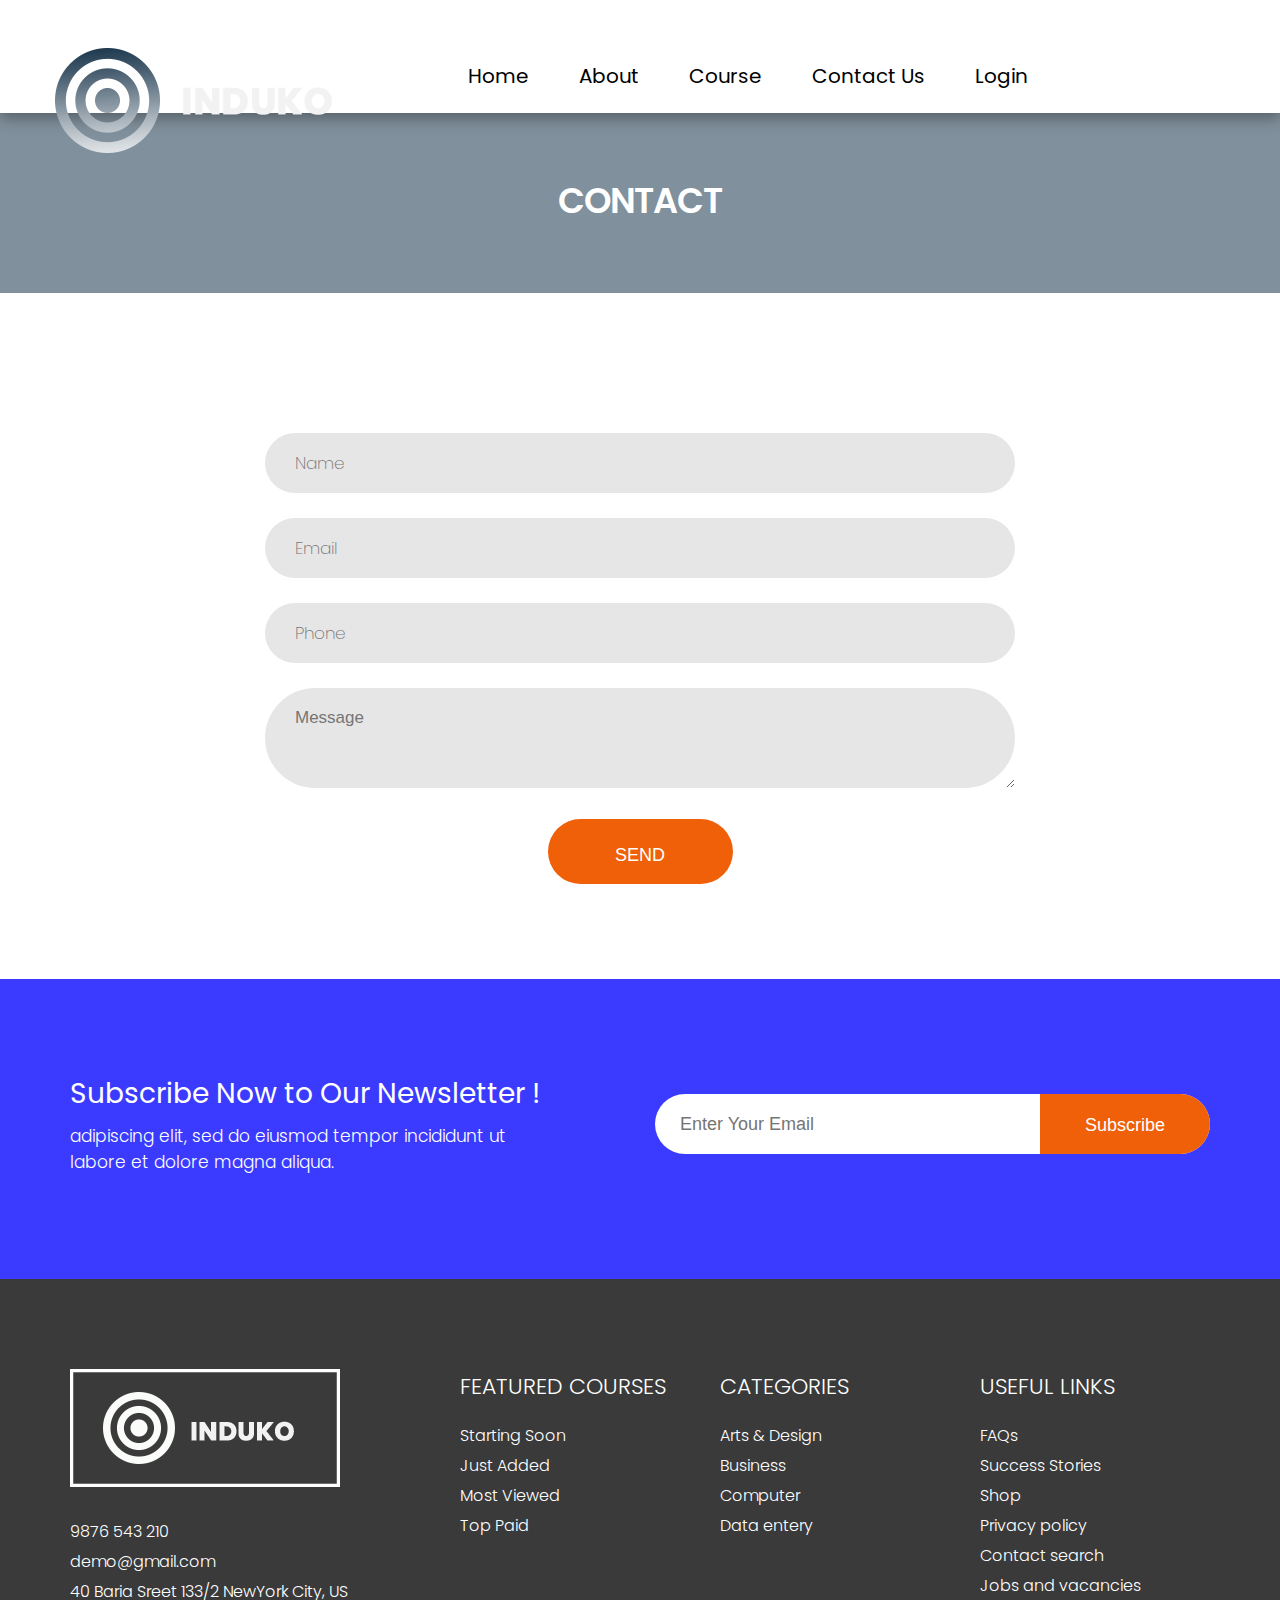
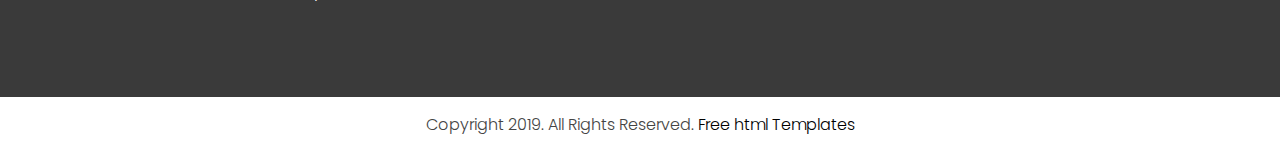
==== commit abbca6c6: "Add files via upload" ====
--- a/contact.html
+++ b/contact.html
@@ -46,15 +46,15 @@
                   </div>
                </div>
                <div class="col-lg-9 site_information">
-                  <div class="full">
-                     <div class="main_menu">
+                  <div class="full" >
+                     <div class="main_menu" >
                         <nav class="navbar navbar-inverse navbar-toggleable-md">
                            <button class="navbar-toggler" type="button" data-toggle="collapse" data-target="#cloapediamenu" aria-controls="cloapediamenu" aria-expanded="false" aria-label="Toggle navigation">
                            <span class="float-left">Menu</span>
                            <span class="float-right"><i class="fa fa-bars"></i> <i class="fa fa-close"></i></span>
                            </button>
-                           <div class="collapse navbar-collapse justify-content-md-center" id="cloapediamenu">
-                              <ul class="navbar-nav">
+                           <div class="collapse navbar-collapse justify-content-md-center" id="cloapediamenu" >
+                              <ul class="navbar-nav" >
                                  <li class="nav-item active">
                                     <a class="nav-link" href="index.html">Home</a>
                                  </li>
--- a/style.css
+++ b/style.css
@@ -641,9 +641,6 @@
     z-index: 1;
 }
 
-.slider_banner img {
-    width: 100%;
-}
 
 .slider_banner {
     position: relative;
@@ -689,6 +686,11 @@
     margin-top: 110px;
     min-height: 560px;
     padding: 30px;
+}
+#nav2{
+    width: 100%;
+    height: 10vw;
+    background: #000;
 }
 
 .blue_bt {
@@ -1161,7 +1163,7 @@
 }
 
 header .main_menu .nav-item.active a.nav-link {
-    color: #fff !important;
+    color: black;
 }
 
 .dropdown-toggle::after {
@@ -1178,6 +1180,7 @@
 
 .navbar-toggleable-md .navbar-nav .nav-link {
     padding: 22px 25px 22px ;
+    color: black;
 }
 
 .header-section {
@@ -1185,12 +1188,10 @@
     background-color: #ffffff;
 }
 
-.logo img {
-    max-width: 324px;
-    max-width: 100%;
-    margin: auto;
-    text-align: center;
-    display: block;
+.logo {
+    position: absolute;
+    top: 1.8vw;
+    text-decoration: none;
 }
 
 .navbar-nav {
@@ -1279,7 +1280,11 @@
 /**---- header top ----**/
 
 .header_top_section {
-    min-height: auto;
+    max-height: auto;
+    max-width: 100%;
+    background: white;
+    color: black;
+    box-shadow: rgba(0, 0, 0, 0.35) 0px 5px 15px;
 }
 
 /**---- logo ----**/
